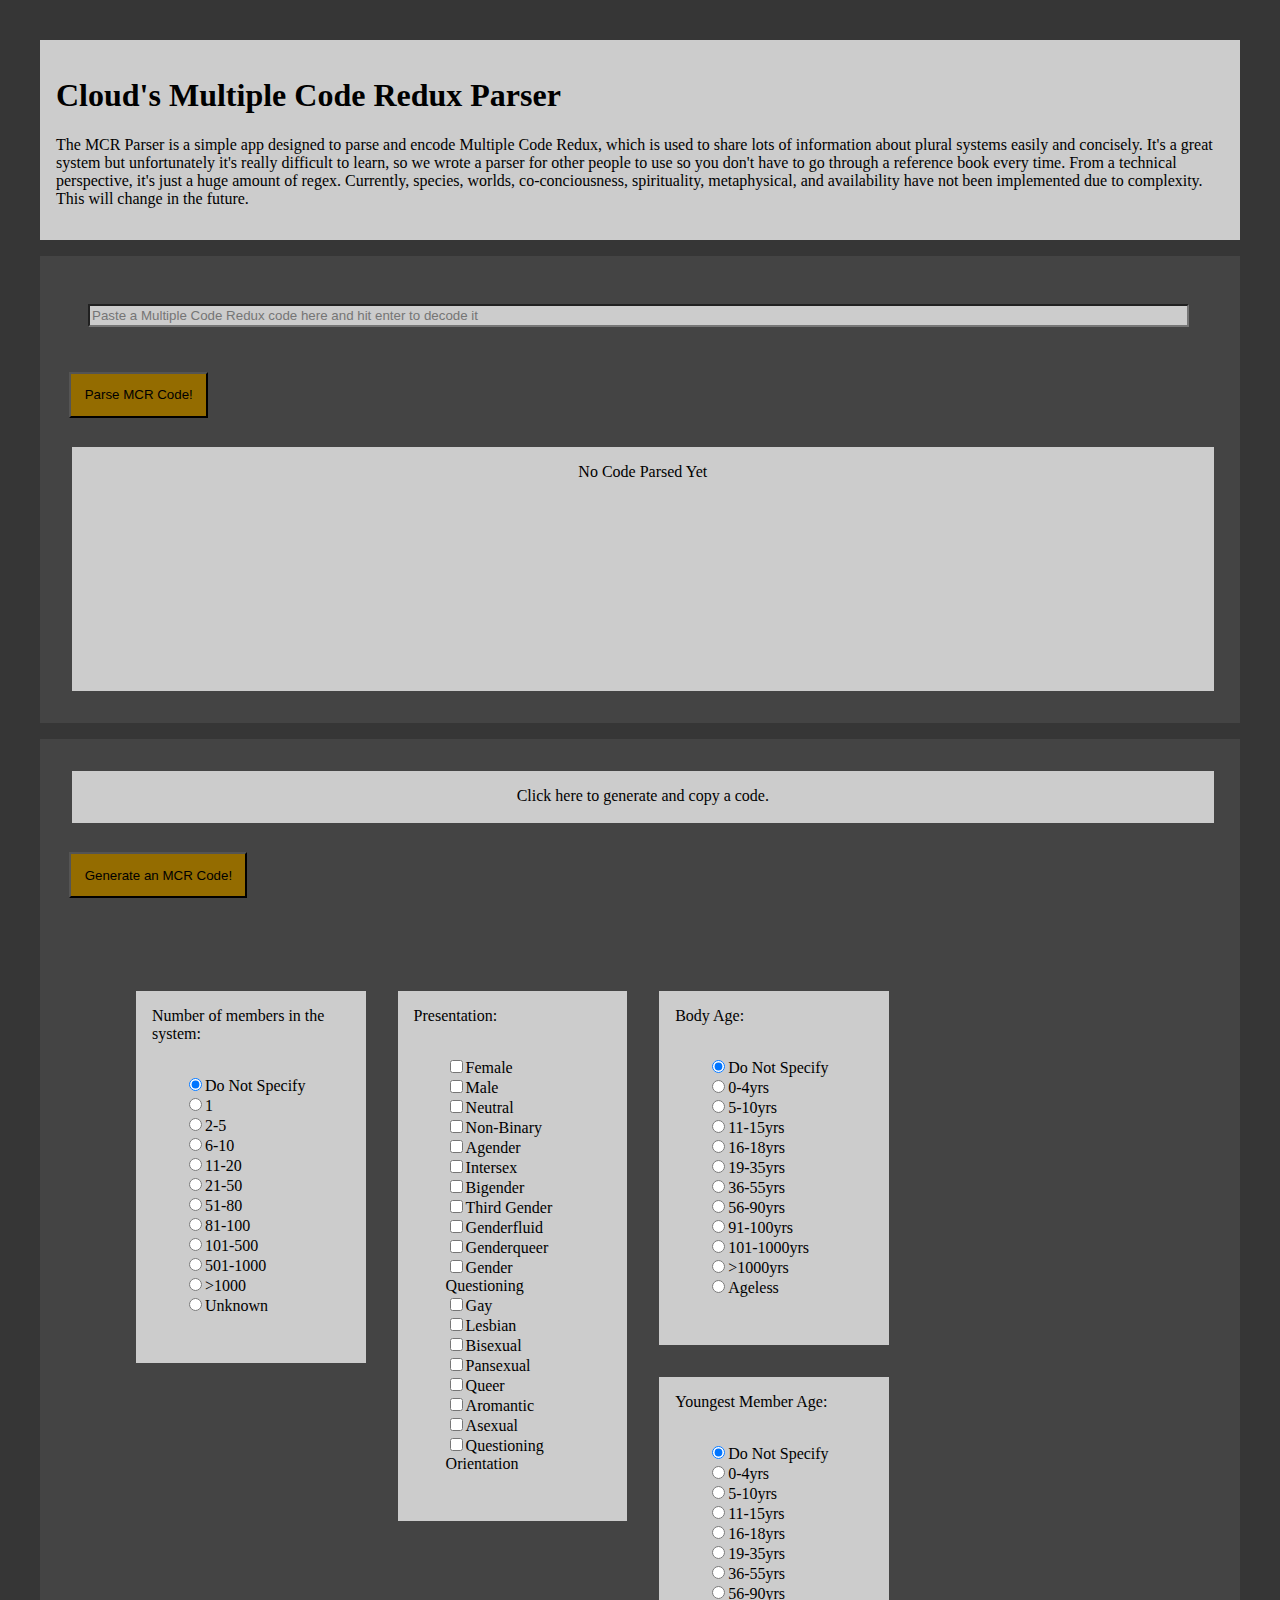
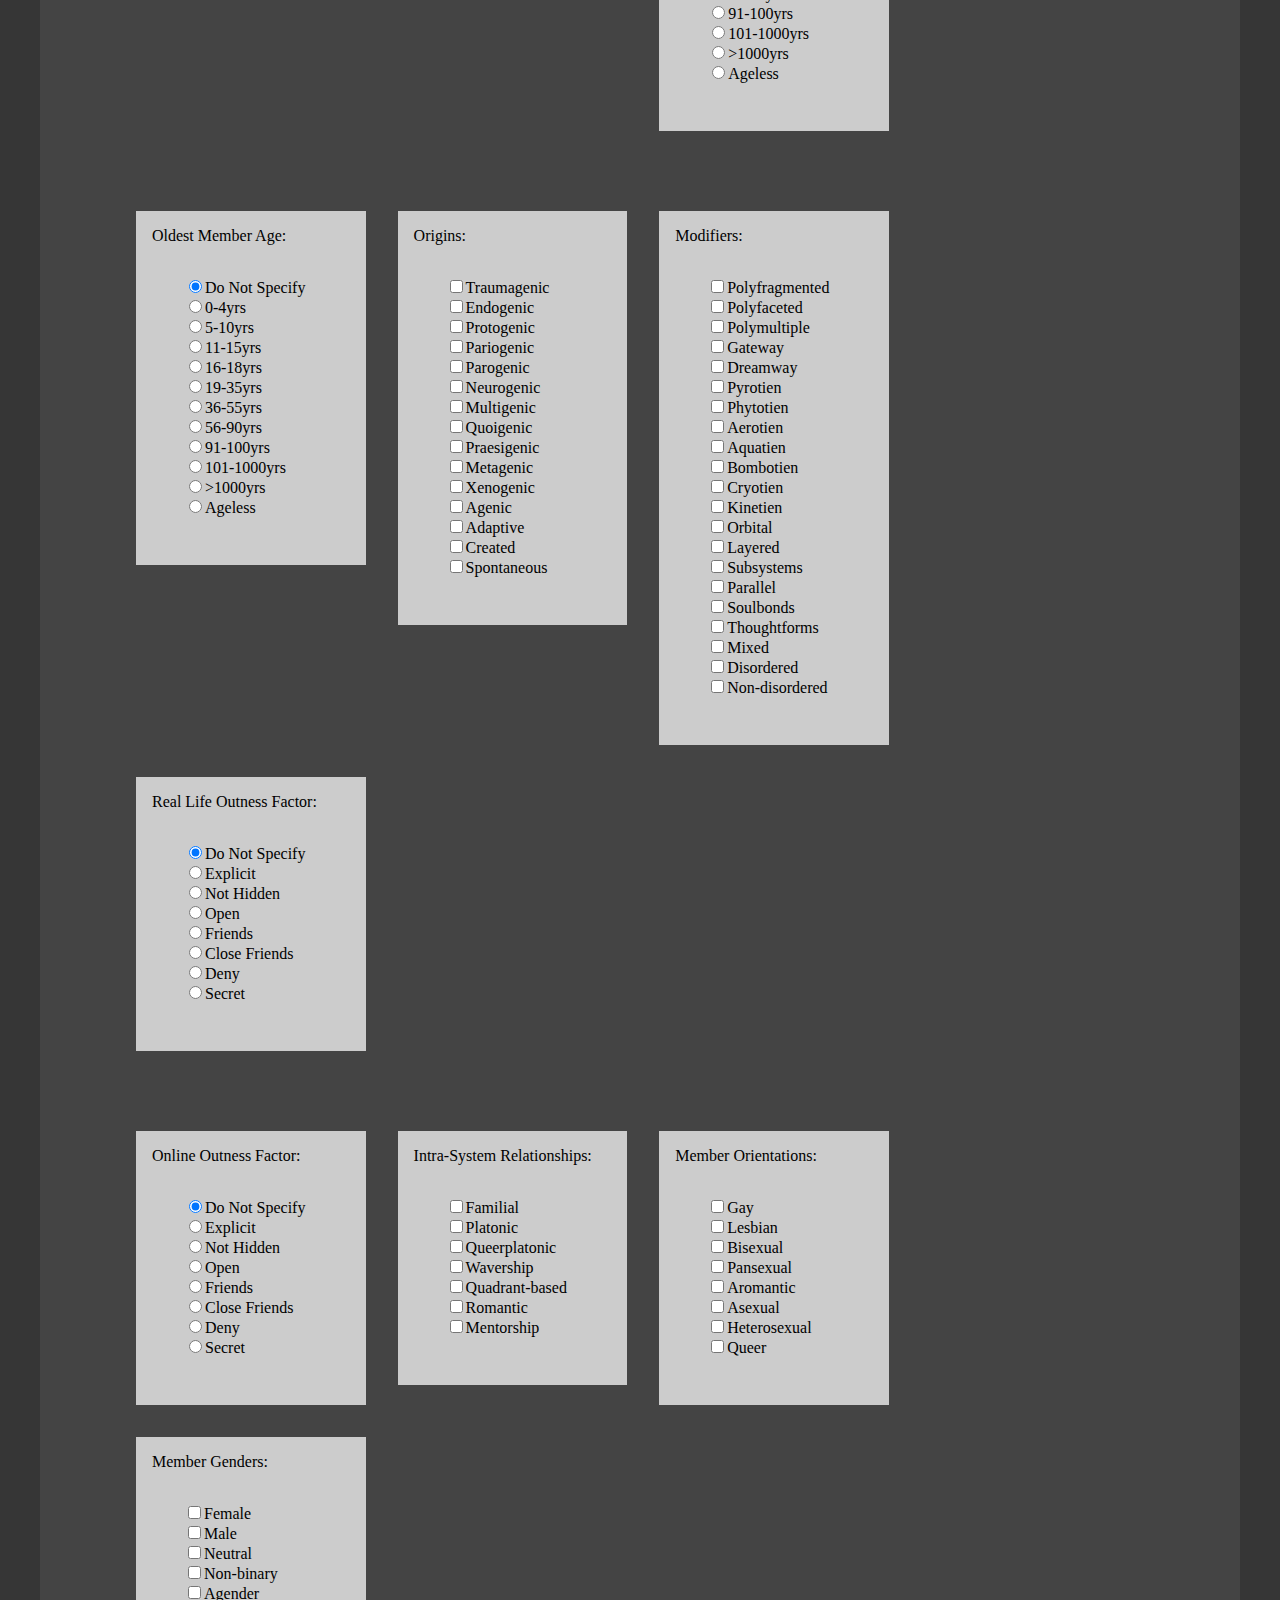
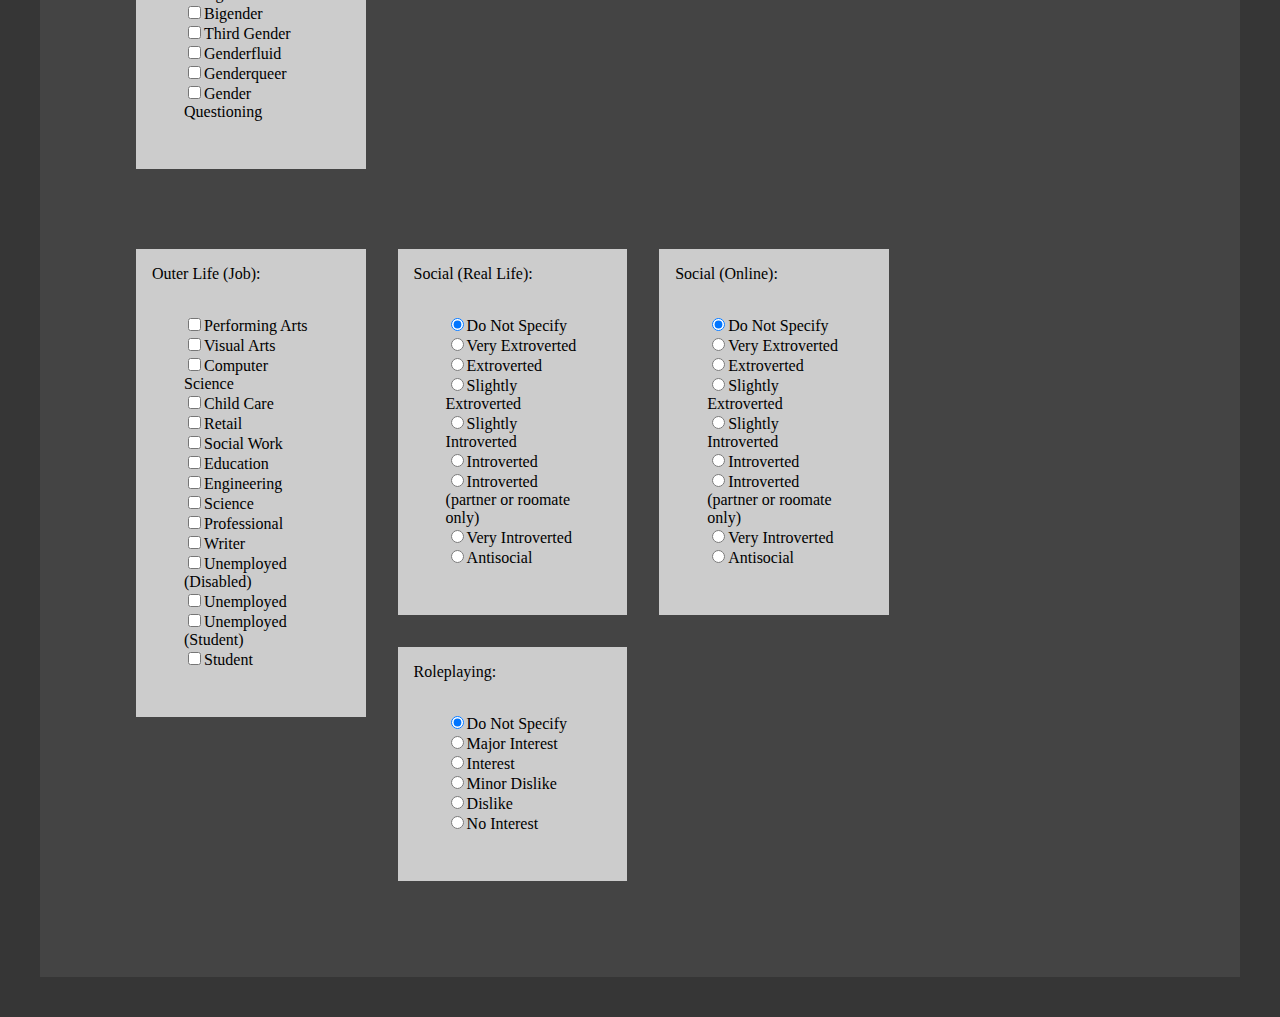
==== index.html @ c4ef2190 "New organization that can leverage an automated minifier" ====
﻿<!doctype html><html lang=en><meta charset=utf-8><meta content="width=device-width" name=viewport><title>Multiple Code Redux Parser</title><meta content="A simple parser to allow people to more easily use Multiple Code Redux." name=description><meta content=EN http-equiv=content-language><style>#parser-input{background-color:#ccc;color:#000;width:99%;height:1.25em;resize:none}.run-button{background-color:#946c00;padding:1em;margin:1em}.output{color:#000;width:95%;text-align:center;margin:1em;background-color:#ccc}#parser-output{height:13.25em}#generator-output{height:1.25em}body{background-color:#363636;padding:1em}div{background-color:#444;margin:1em;color:#ccc;padding:1em}#description{background-color:#ccc;color:#000}.column{background-color:#ccc;color:#000;float:left;width:19%}.row:after{content:"";display:table;clear:both}@media screen and (max-width:750px){.column{width:100%}}.generator-selection{background-color:#ccc;color:#000}</style><script>function selectText(){var e=event.target,a=document.createRange();a.selectNode(e),window.getSelection().removeAllRanges(),window.getSelection().addRange(a)}function copy(){selectText(),document.execCommand("copy"),alert("Copied MCR Code to clipboard!")}function parse(){var e=document.querySelector("#parser-input");const a=document.querySelector("#parser-output"),r=e.value;var c="",e=r.match(/N[+\-!]*/);if(null===e)c+="Member Count: Unspecified";else switch(c+="Member Count: ",e[0]){case"N---":c+="1";break;case"N--":c+="2-5";break;case"N-":c+="6-10";break;case"N":c+="11-20";break;case"N+":c+="21-50";break;case"N++":c+="51-80";break;case"N+++":c+="81-100";break;case"N++++":c+="101-500";break;case"N++++!":c+="501-1000";break;case"N++++!!":c+=">1000";break;case"N?":c+="Unknown"}if(c+="<br>",null===(e=r.match(/(?<=P\[).*(?=\])/))?c+="Presentation: Unspecified":(c+="Presentation: ",e[0].split("/").forEach(e=>{if((e=e.trim()).includes('o"')){const a=e.match(/(?<=o").*(?=")/)[0];c+=a.toTitleCase()+", "}else switch(e){case"f":c+="Female, ";break;case"m":c+="Male, ";break;case"n":c+="Neutral, ";break;case"nb":c+="Non-Binary, ";break;case"a":c+="Agender, ";break;case"i":c+="Intersex, ";break;case"b":c+="Bigender, ";break;case"t":c+="Third Gender, ";break;case"gf":c+="Genderfluid, ";break;case"gq":c+="Genderqueer, ";break;case"x":c+="Gender Questioning, ";break;case"g":c+="Gay, ";break;case"l":c+="Lesbian, ";break;case"bi":c+="Bisexual, ";break;case"p":c+="Pansexual, ";break;case"qr":c+="Queer, ";break;case"ar":c+="Aromantic, ";break;case"as":c+="Asexual, ";break;case"xo":c+="Questioning Orientation, ";break;case"o":c+="Other, "}}),c=c.replace(/, ([^,]*)$/,"")),c+="<br>",null===(e=r.match(/(?<=A\().*?(?=\))/))?c+="Age: Unspecified":(c+="Age: ",e[0].split(" ").forEach(e=>{if(""!=e)if(e.includes("b")){switch(e){case"b---!":c+="0-4yrs (Body)";break;case"b---":c+="5-10yrs (Body)";break;case"b--":c+="11-15yrs (Body)";break;case"b-":c+="16-18yrs (Body)";break;case"b":c+="19-35yrs (Body)";break;case"b+":c+="36-55yrs (Body)";break;case"b++":c+="56-90yrs (Body)";break;case"b+++":c+="91-100yrs (Body)";break;case"b+++!":c+="101-1000yrs (Body)";break;case"b+++!!":c+=">1000yrs (Body)";break;case"b^":c+="Ageless (Body)"}c+="; "}else if((e=(e=e.replace(/r/,"")).replace(/\)/,"")).includes("/")){switch((e=e.split("/"))[0]){case"---!":c+="0-";break;case"---":c+="5-";break;case"--":c+="11-";break;case"-":c+="16-";break;case"":c+="19-";break;case"+":c+="36-";break;case"++":c+="56-";break;case"+++":c+="91-";break;case"+++!":c+="101-";break;case"+++!!":c+=">1000yrs-";break;case"^":c+="Ageless-"}switch(e[1]){case"---!":c+="4yrs (Members)";break;case"---":c+="10yrs (Members)";break;case"--":c+="15yrs (Members)";break;case"-":c+="18yrs (Members)";break;case"":c+="35yrs (Members)";break;case"+":c+="55yrs (Members)";break;case"++":c+="90yrs (Members)";break;case"+++":c+="100yrs (Members)";break;case"+++!":c+="1000yrs (Members)";break;case"+++!!":c+=">1000yrs (Members)";break;case"^":c+="Ageless (Members)"}}else switch(e){case"---!":c+="0-4yrs (Members)";break;case"---":c+="5-10yrs (Members)";break;case"--":c+="11-15yrs (Members)";break;case"-":c+="16-18yrs (Members)";break;case"":c+="19-35yrs (Members)";break;case"+":c+="36-55yrs (Members)";break;case"++":c+="56-90yrs (Members)";break;case"+++":c+="91-100yrs (Members)";break;case"+++!":c+="101-1000yrs (Members)";break;case"+++!!":c+=">1000yrs (Members)";break;case"^":c+="Ageless (Members)"}})),c+="<br>",null===(e=r.match(/(?<=O)\S*/))?c+="Origins: Unspecified":(c+="Origins: ",e[0].split("/").forEach(e=>{switch(e){case"t":c+="Traumagenic, ";break;case"e":c+="Endogenic, ";break;case"p":c+="Protogenic, ";break;case"r":c+="Pariogenic, ";break;case"pa":c+="Parogenic, ";break;case"n":c+="Neurogenic, ";break;case"m":c+="Multigenic, ";break;case"q":c+="Quoigenic, ";break;case"pr":c+="Praesigenic, ";break;case"mt":c+="Metagenic, ";break;case"x":c+="Xenogenic, ";break;case"a":c+="Agenic, ";break;case"ad":c+="Adaptive, ";break;case"c":c+="Created, ";break;case"s":c+="Spontaneous, "}}),c=c.replace(/, ([^,]*)$/,"")),c+="<br>",null===(e=r.match(/(?<=M(?!uC))\S*/))?c+="Modifiers: Unspecified":(c+="Modifiers: ",e[0].split("/").forEach(e=>{switch(e){case"pg":c+="Polyfragmented, ";break;case"pf":c+="Polyfaceted, ";break;case"pm":c+="Polymultiple, ";break;case"g":c+="Gateway, ";break;case"d":c+="Dreamway, ";break;case"p":c+="Pyrotien, ";break;case"ph":c+="Phytotien, ";break;case"a":c+="Aerotien, ";break;case"q":c+="Aquatien, ";break;case"b":c+="Bombotien, ";break;case"c":c+="Cryotien, ";break;case"k":c+="Kinetien, ";break;case"o":c+="Orbital, ";break;case"l":c+="Layered, ";break;case"s":c+="Subsystems, ";break;case"ps":c+="Parallel, ";break;case"sb":c+="Soulbonds, ";break;case"t":c+="Thoughtforms, ";break;case"m":c+="Mixed, ";break;case"ds":c+="Disordered, ";break;case"nd":c+="Non-disordered, "}}),c=c.replace(/, ([^,]*)$/,"")),c+="<br>",null===(e=r.match(/(?<=OF\().*(?=\))/))?c+="Outness: Unspecified":(c+="Outness: ",e[0].split("/").forEach(e=>{if((e=e.trim()).includes("r")){switch(e){case"r+++":c+="Explicit (Real World)";break;case"r++":c+="Not Hidden (Real World)";break;case"r+":c+="Open (Real World)";break;case"r":c+="Friends (Real World)";break;case"r-":c+="Close Friends (Real World)";break;case"r--":c+="Deny (Real World)";break;case"r---":c+="Secret (Real World)"}c+="; "}else switch(e){case"o+++":c+="Explicit (Online)";break;case"o++":c+="Not Hidden (Online)";break;case"o+":c+="Open (Online)";break;case"o":c+="Friends (Online)";break;case"o-":c+="Close Friends (Online)";break;case"o--":c+="Deny (Online)";break;case"o---":c+="Secret (Online)"}}),c=c.replace(/; *$/,"")),c+="<br>",null===(e=r.match(/(?<=R)\S*/))?c+="Relationships: Unspecified":(c+="Relationships: ",e[0].split("/").forEach(e=>{switch(e){case"f":c+="Familial, ";break;case"p":c+="Platonic, ";break;case"qp":c+="Queerplatonic, ";break;case"w":c+="Wavership, ";break;case"q":c+="Quadrant-based, ";break;case"r":c+="Romantic, ";break;case"m":c+="Mentorship, "}}),c=c.replace(/, ([^,]*)$/,"")),c+="<br>",null===(e=r.match(/(?<=X)\S*/))?c+="Orientations: Unspecified":(c+="Orientations: ",e[0].split("/").forEach(e=>{if(e.includes('o"')){const a=e.match(/(?<=o").*(?=")/)[0];c+=a.toTitleCase()+", "}else switch(e){case"g":c+="Gay, ";break;case"l":c+="Lesbian, ";break;case"b":c+="Bisexual, ";break;case"p":c+="Pansexual, ";break;case"ar":c+="Aromantic, ";break;case"as":c+="Asexual, ";break;case"h":c+="Heterosexual, ";break;case"q":c+="Queer, ";break;case"o":c+="Other, "}}),c=c.replace(/, ([^,]*)$/,"")),c+="<br>",null===(e=r.match(/(?<=G)\S*/))?c+="Genders: Unspecified":(c+="Genders: ",e[0].split("/").forEach(e=>{if(e.includes('o"')){const a=e.match(/(?<=o").*(?=")/)[0];c+=a.toTitleCase()+", "}else switch(e){case"f":c+="Female, ";break;case"m":c+="Male, ";break;case"n":c+="Neutral, ";break;case"nb":c+="Non-Binary, ";break;case"a":c+="Agender, ";break;case"b":c+="Bigender, ";break;case"t":c+="Third Gender, ";break;case"gf":c+="Genderfluid, ";break;case"gq":c+="Genderqueer, ";break;case"x":c+="Gender Questioning, ";break;case"o":c+="Other, "}}),c=c.replace(/, ([^,]*)$/,"")),c+="<br>",null===(e=r.match(/(?<=J)\S*/))?c+="Outer Life: Unspecified":(c+="Outer Life: ",e[0].split("/").forEach(e=>{if(e.includes('o"')){const a=e.match(/(?<=o").*(?=")/)[0];c+=a.toTitleCase()+", "}else switch(e){case"pa":c+="Performing Arts, ";break;case"a":c+="Visual Arts, ";break;case"c":c+="Computer Science, ";break;case"ch":c+="Child Care, ";break;case"cr":c+="Retail, ";break;case"s":c+="Social Work, ";break;case"ed":c+="Education, ";break;case"en":c+="Engineering, ";break;case"sci":c+="Science, ";break;case"pro":c+="Professional, ";break;case"wr":c+="Writer, ";break;case"x":c+="Unemployed (Disabled), ";break;case"u":c+="Unemployed, ";break;case"us":c+="Unemployed (Student), ";break;case"st":c+="Student, ";break;case"o":c+="Other, "}}),c=c.replace(/, ([^,]*)$/,"")),c+="<br>",null===(e=r.match(/(?<=(?<=\s)S(?!\.))\S*/))?c+="Social: Unspecified":(c+="Social: ",e[0].split("/").forEach(e=>{if(e.includes("r")){switch(e){case"r+++":c+="Very Extroverted (Real World)";break;case"r++":c+="Extroverted (Real World)";break;case"r+":c+="Slightly Extroverted (Real World)";break;case"r":c+="Slightly Introverted (Real World)";break;case"r-":c+="Introverted (Real World)";break;case"r--":c+="Introverted (partner or roomate only) (Real World)";break;case"r---":c+="Very Introverted (Real World)";break;case"r----":c+="Antisocial (Real World)"}c+="; "}else switch(e){case"o+++":c+="Very Extroverted (Online)";break;case"o++":c+="Extroverted (Online)";break;case"o+":c+="Slightly Extroverted (Online)";break;case"o":c+="Slightly Introverted (Online)";break;case"o-":c+="Introverted (Online)";break;case"o--":c+="Introverted (partner or roomate only) (Online)";break;case"o---":c+="Very Introverted (Online)";break;case"o----":c+="Antisocial (Online)"}})),c+="<br>",null===(e=r.match(/R[+\-!]*(?![^+\-!])/)))c+="Roleplaying: Unspecified";else switch(c+="Roleplaying: ",e[0]){case"R++":c+="Major Interest";break;case"R+":c+="Interest";break;case"R":c+="Minor Dislike";break;case"R-":c+="Dislike";break;case"R--":c+="No Interest"}a.innerHTML=c}function generate(){const e=document.querySelector("#generator-output");var a=document.querySelector("#generator-membercount").querySelector("input:checked");const r=document.querySelector("#generator-presentation").querySelectorAll("input:checked");var c=document.querySelector("#generator-bodyage").querySelector("input:checked"),s=document.querySelector("#generator-yma").querySelector("input:checked"),t=document.querySelector("#generator-oma").querySelector("input:checked");const n=document.querySelector("#generator-origins").querySelectorAll("input:checked"),o=document.querySelector("#generator-modifiers").querySelectorAll("input:checked");var l=document.querySelector("#generator-rof").querySelector("input:checked"),i=document.querySelector("#generator-oof").querySelector("input:checked");const b=document.querySelector("#generator-relationships").querySelectorAll("input:checked"),u=document.querySelector("#generator-orientations").querySelectorAll("input:checked"),k=document.querySelector("#generator-jobs").querySelectorAll("input:checked"),d=document.querySelector("#generator-genders").querySelectorAll("input:checked");var p=document.querySelector("#generator-sr").querySelector("input:checked"),y=document.querySelector("#generator-so").querySelector("input:checked"),m=document.querySelector("#generator-rp").querySelector("input:checked"),h="";"unspecified"!==a.value&&(h+=a.value),0<r.length&&(h+=" P[",r.forEach(e=>{h+=e.value+"/"}),h=h.replace(/\/$/,""),h+="]"),"unspecified"!==c.value&&(h+=" A("+c.value),"unspecified"!==s.value&&("unspecified"===c.value&&(h+=" A("),h+=" "+s.value),"unspecified"!==t.value&&("unspecified"===s.value&&(h+=" A("),h+="/"+t.value+")"),"unspecified"===t.value&&"unspecified"!==c.value&&(h+=")"),0<n.length&&(h+=" O",n.forEach(e=>{h+=e.value+"/"}),h=h.replace(/\/$/,"")),0<o.length&&(h+=" M",o.forEach(e=>{h+=e.value+"/"}),h=h.replace(/\/$/,"")),"unspecified"!==l.value&&(h+=" OF("+l.value),"unspecified"!==t.value&&("unspecified"===l.value&&(h+=" OF("),h+="/"+i.value+")"),"unspecified"===t.value&&"unspecified"!==l.value&&(h+=")"),0<b.length&&(h+=" R",b.forEach(e=>{h+=e.value+"/"}),h=h.replace(/\/$/,"")),0<u.length&&(h+=" X",u.forEach(e=>{h+=e.value+"/"}),h=h.replace(/\/$/,"")),0<d.length&&(h+=" G",d.forEach(e=>{h+=e.value+"/"}),h=h.replace(/\/$/,"")),0<k.length&&(h+=" J",k.forEach(e=>{h+=e.value+"/"}),h=h.replace(/\/$/,"")),"unspecified"!==p.value&&(h+=" S"+p.value),"unspecified"!==y.value&&("unspecified"===p.value&&(h+=" S"),h+="/"+y.value),"unspecified"!==m.value&&(h+=" "+m.value),e.innerHTML=h}String.prototype.toTitleCase=function(){return this.replace(/\w\S*/g,function(e){return e.charAt(0).toUpperCase()+e.substr(1).toLowerCase()})}</script><div id=description><h1>Cloud's Multiple Code Redux Parser</h1><p>The MCR Parser is a simple app designed to parse and encode Multiple Code Redux, which is used to share lots of information about plural systems easily and concisely. It's a great system but unfortunately it's really difficult to learn, so we wrote a parser for other people to use so you don't have to go through a reference book every time. From a technical perspective, it's just a huge amount of regex. Currently, species, worlds, co-conciousness, spirituality, metaphysical, and availability have not been implemented due to complexity. This will change in the future.</div><div id=parser><div name=input><input name=parser-input id=parser-input placeholder="Paste a Multiple Code Redux code here and hit enter to decode it" spellcheck=false onchange=parseCode()></div><button class=run-button id=parser-button name=parser-button onclick=parse()>Parse MCR Code!</button><div class=output id=parser-output name=parser-output>No Code Parsed Yet</div></div><div id=generator><div class=output id=generator-output name=generator-output ,="" onclick=generate(),copy()>Click here to generate and copy a code.</div><button class=run-button id=generator-button name=generator-button onclick=generate()>Generate an MCR Code!</button><div id=generator-settings name=generator-settings ,=""><div class=row><div class=column>Number of members in the system:<div class=generator-selection id=generator-membercount name=generator-membercount><input name=gmc type=radio value=unspecified checked>Do Not Specify<br><input name=gmc type=radio value=N--->1<br><input name=gmc type=radio value=N-->2-5<br><input name=gmc type=radio value=N->6-10<br><input name=gmc type=radio value=N>11-20<br><input name=gmc type=radio value=N+>21-50<br><input name=gmc type=radio value=N++>51-80<br><input name=gmc type=radio value=N+++>81-100<br><input name=gmc type=radio value=N++++>101-500<br><input name=gmc type=radio value=N++++!>501-1000<br><input name=gmc type=radio value=N++++!!>&gt;1000<br><input name=gmc type=radio value=N?>Unknown<br></div></div><div class=column>Presentation:<div class=generator-selection id=generator-presentation name=generator-presentation><input name=gp type=checkbox value=f>Female<br><input name=gp type=checkbox value=m>Male<br><input name=gp type=checkbox value=n>Neutral<br><input name=gp type=checkbox value=nb>Non-Binary<br><input name=gp type=checkbox value=a>Agender<br><input name=gp type=checkbox value=i>Intersex<br><input name=gp type=checkbox value=b>Bigender<br><input name=gp type=checkbox value=t>Third Gender<br><input name=gp type=checkbox value=gf>Genderfluid<br><input name=gp type=checkbox value=gq>Genderqueer<br><input name=gp type=checkbox value=x>Gender Questioning<br><input name=gp type=checkbox value=g>Gay<br><input name=gp type=checkbox value=l>Lesbian<br><input name=gp type=checkbox value=b>Bisexual<br><input name=gp type=checkbox value=p>Pansexual<br><input name=gp type=checkbox value=qr>Queer<br><input name=gp type=checkbox value=ar>Aromantic<br><input name=gp type=checkbox value=as>Asexual<br><input name=gp type=checkbox value=xo>Questioning Orientation<br></div></div><div class=column>Body Age:<div class=generator-selection id=generator-bodyage name=generator-bodyage><input name=gba type=radio value=unspecified checked>Do Not Specify<br><input name=gba type=radio value=b---!>0-4yrs<br><input name=gba type=radio value=b--->5-10yrs<br><input name=gba type=radio value=b-->11-15yrs<br><input name=gba type=radio value=b->16-18yrs<br><input name=gba type=radio value=b>19-35yrs<br><input name=gba type=radio value=b+>36-55yrs<br><input name=gba type=radio value=b++>56-90yrs<br><input name=gba type=radio value=b+++>91-100yrs<br><input name=gba type=radio value=b+++!>101-1000yrs<br><input name=gba type=radio value=b+++!!>&gt;1000yrs<br><input name=gba type=radio value=b^>Ageless<br></div></div><div class=column>Youngest Member Age:<div class=generator-selection id=generator-yma name=generator-yma><input name=gyma type=radio value=unspecified checked>Do Not Specify<br><input name=gyma type=radio value=r---!>0-4yrs<br><input name=gyma type=radio value=r--->5-10yrs<br><input name=gyma type=radio value=r-->11-15yrs<br><input name=gyma type=radio value=r->16-18yrs<br><input name=gyma type=radio value=r>19-35yrs<br><input name=gyma type=radio value=r+>36-55yrs<br><input name=gyma type=radio value=r++>56-90yrs<br><input name=gyma type=radio value=r+++>91-100yrs<br><input name=gyma type=radio value=r+++!>101-1000yrs<br><input name=gyma type=radio value=r+++!!>&gt;1000yrs<br><input name=gyma type=radio value=r^>Ageless<br></div></div></div><div class=row><div class=column>Oldest Member Age:<div class=generator-selection id=generator-oma name=generator-oma><input name=goma type=radio value=unspecified checked>Do Not Specify<br><input name=goma type=radio value=---!>0-4yrs<br><input name=goma type=radio value=--->5-10yrs<br><input name=goma type=radio value=-->11-15yrs<br><input name=goma type=radio value=->16-18yrs<br><input name=goma type=radio>19-35yrs<br><input name=goma type=radio value=+>36-55yrs<br><input name=goma type=radio value=++>56-90yrs<br><input name=goma type=radio value=+++>91-100yrs<br><input name=goma type=radio value=+++!>101-1000yrs<br><input name=goma type=radio value=+++!!>&gt;1000yrs<br><input name=goma type=radio value=^>Ageless<br></div></div><div class=column>Origins:<div class=generator-selection id=generator-origins name=generator-origins><input name=go type=checkbox value=t>Traumagenic<br><input name=go type=checkbox value=e>Endogenic<br><input name=go type=checkbox value=p>Protogenic<br><input name=go type=checkbox value=r>Pariogenic<br><input name=go type=checkbox value=pa>Parogenic<br><input name=go type=checkbox value=n>Neurogenic<br><input name=go type=checkbox value=m>Multigenic<br><input name=go type=checkbox value=q>Quoigenic<br><input name=go type=checkbox value=pr>Praesigenic<br><input name=go type=checkbox value=mt>Metagenic<br><input name=go type=checkbox value=x>Xenogenic<br><input name=go type=checkbox value=a>Agenic<br><input name=go type=checkbox value=ad>Adaptive<br><input name=go type=checkbox value=c>Created<br><input name=go type=checkbox value=s>Spontaneous<br></div></div><div class=column>Modifiers:<div class=generator-selection id=generator-modifiers name=generator-modifiers><input name=gm type=checkbox value=pg>Polyfragmented<br><input name=gm type=checkbox value=pf>Polyfaceted<br><input name=gm type=checkbox value=pm>Polymultiple<br><input name=gm type=checkbox value=g>Gateway<br><input name=gm type=checkbox value=d>Dreamway<br><input name=gm type=checkbox value=p>Pyrotien<br><input name=gm type=checkbox value=ph>Phytotien<br><input name=gm type=checkbox value=a>Aerotien<br><input name=gm type=checkbox value=q>Aquatien<br><input name=gm type=checkbox value=b>Bombotien<br><input name=gm type=checkbox value=c>Cryotien<br><input name=gm type=checkbox value=k>Kinetien<br><input name=gm type=checkbox value=o>Orbital<br><input name=gm type=checkbox value=l>Layered<br><input name=gm type=checkbox value=s>Subsystems<br><input name=gm type=checkbox value=ps>Parallel<br><input name=gm type=checkbox value=sb>Soulbonds<br><input name=gm type=checkbox value=t>Thoughtforms<br><input name=gm type=checkbox value=m>Mixed<br><input name=gm type=checkbox value=ds>Disordered<br><input name=gm type=checkbox value=nd>Non-disordered<br></div></div><div class=column>Real Life Outness Factor:<div class=generator-selection id=generator-rof name=generator-rof><input name=grof type=radio value=unspecified checked>Do Not Specify<br><input name=grof type=radio value=r+++>Explicit<br><input name=grof type=radio value=r++>Not Hidden<br><input name=grof type=radio value=r+>Open<br><input name=grof type=radio value=r>Friends<br><input name=grof type=radio value=r->Close Friends<br><input name=grof type=radio value=r-->Deny<br><input name=grof type=radio value=r--->Secret<br></div></div></div><div class=row><div class=column>Online Outness Factor:<div class=generator-selection id=generator-oof name=generator-oof><input name=goof type=radio value=unspecified checked>Do Not Specify<br><input name=goof type=radio value=o+++>Explicit<br><input name=goof type=radio value=o++>Not Hidden<br><input name=goof type=radio value=o+>Open<br><input name=goof type=radio value=o>Friends<br><input name=goof type=radio value=o->Close Friends<br><input name=goof type=radio value=o-->Deny<br><input name=goof type=radio value=o--->Secret<br></div></div><div class=column>Intra-System Relationships:<div class=generator-selection id=generator-relationships name=generator-relationships><input name=gr type=checkbox value=f>Familial<br><input name=gr type=checkbox value=p>Platonic<br><input name=gr type=checkbox value=qp>Queerplatonic<br><input name=gr type=checkbox value=w>Wavership<br><input name=gr type=checkbox value=q>Quadrant-based<br><input name=gr type=checkbox value=r>Romantic<br><input name=gr type=checkbox value=m>Mentorship<br></div></div><div class=column>Member Orientations:<div class=generator-selection id=generator-orientations name=generator-orientations><input name=gmo type=checkbox value=g>Gay<br><input name=gmo type=checkbox value=l>Lesbian<br><input name=gmo type=checkbox value=bi>Bisexual<br><input name=gmo type=checkbox value=p>Pansexual<br><input name=gmo type=checkbox value=ar>Aromantic<br><input name=gmo type=checkbox value=as>Asexual<br><input name=gmo type=checkbox value=h>Heterosexual<br><input name=gmo type=checkbox value=q>Queer<br></div></div><div class=column>Member Genders:<div class=generator-selection id=generator-genders name=generator-genders><input name=gmg type=checkbox value=f>Female<br><input name=gmg type=checkbox value=m>Male<br><input name=gmg type=checkbox value=n>Neutral<br><input name=gmg type=checkbox value=nb>Non-binary<br><input name=gmg type=checkbox value=a>Agender<br><input name=gmg type=checkbox value=b>Bigender<br><input name=gmg type=checkbox value=t>Third Gender<br><input name=gmg type=checkbox value=gf>Genderfluid<br><input name=gmg type=checkbox value=gq>Genderqueer<br><input name=gmg type=checkbox value=x>Gender Questioning<br></div></div></div><div class=row><div class=column>Outer Life (Job):<div class=generator-selection id=generator-jobs name=generator-jobs><input name=gol type=checkbox value=pa>Performing Arts<br><input name=gol type=checkbox value=a>Visual Arts<br><input name=gol type=checkbox value=c>Computer Science<br><input name=gol type=checkbox value=ch>Child Care<br><input name=gol type=checkbox value=cr>Retail<br><input name=gol type=checkbox value=s>Social Work<br><input name=gol type=checkbox value=ed>Education<br><input name=gol type=checkbox value=en>Engineering<br><input name=gol type=checkbox value=sci>Science<br><input name=gol type=checkbox value=pro>Professional<br><input name=gol type=checkbox value=wr>Writer<br><input name=gol type=checkbox value=x>Unemployed (Disabled)<br><input name=gol type=checkbox value=u>Unemployed<br><input name=gol type=checkbox value=us>Unemployed (Student)<br><input name=gol type=checkbox value=st>Student<br></div></div><div class=column>Social (Real Life):<div class=generator-selection id=generator-sr name=generator-sr><input name=gsr type=radio value=unspecified checked>Do Not Specify<br><input name=gsr type=radio value=r+++>Very Extroverted<br><input name=gsr type=radio value=r++>Extroverted<br><input name=gsr type=radio value=r+>Slightly Extroverted<br><input name=gsr type=radio value=r>Slightly Introverted<br><input name=gsr type=radio value=r->Introverted<br><input name=gsr type=radio value=r-->Introverted (partner or roomate only)<br><input name=gsr type=radio value=r--->Very Introverted<br><input name=gsr type=radio value=r---->Antisocial<br></div></div><div class=column>Social (Online):<div class=generator-selection id=generator-so name=generator-so><input name=gso type=radio value=unspecified checked>Do Not Specify<br><input name=gso type=radio value=o+++>Very Extroverted<br><input name=gso type=radio value=o++>Extroverted<br><input name=gso type=radio value=o+>Slightly Extroverted<br><input name=gso type=radio value=o>Slightly Introverted<br><input name=gso type=radio value=o->Introverted<br><input name=gso type=radio value=o-->Introverted (partner or roomate only)<br><input name=gso type=radio value=o--->Very Introverted<br><input name=gso type=radio value=o---->Antisocial<br></div></div><div class=column>Roleplaying:<div class=generator-selection id=generator-rp name=generator-rp><input name=grp type=radio value=unspecified checked>Do Not Specify<br><input name=grp type=radio value=R++>Major Interest<br><input name=grp type=radio value=R+>Interest<br><input name=grp type=radio value=R>Minor Dislike<br><input name=grp type=radio value=R->Dislike<br><input name=grp type=radio value=R-->No Interest<br></div></div></div></div></div>
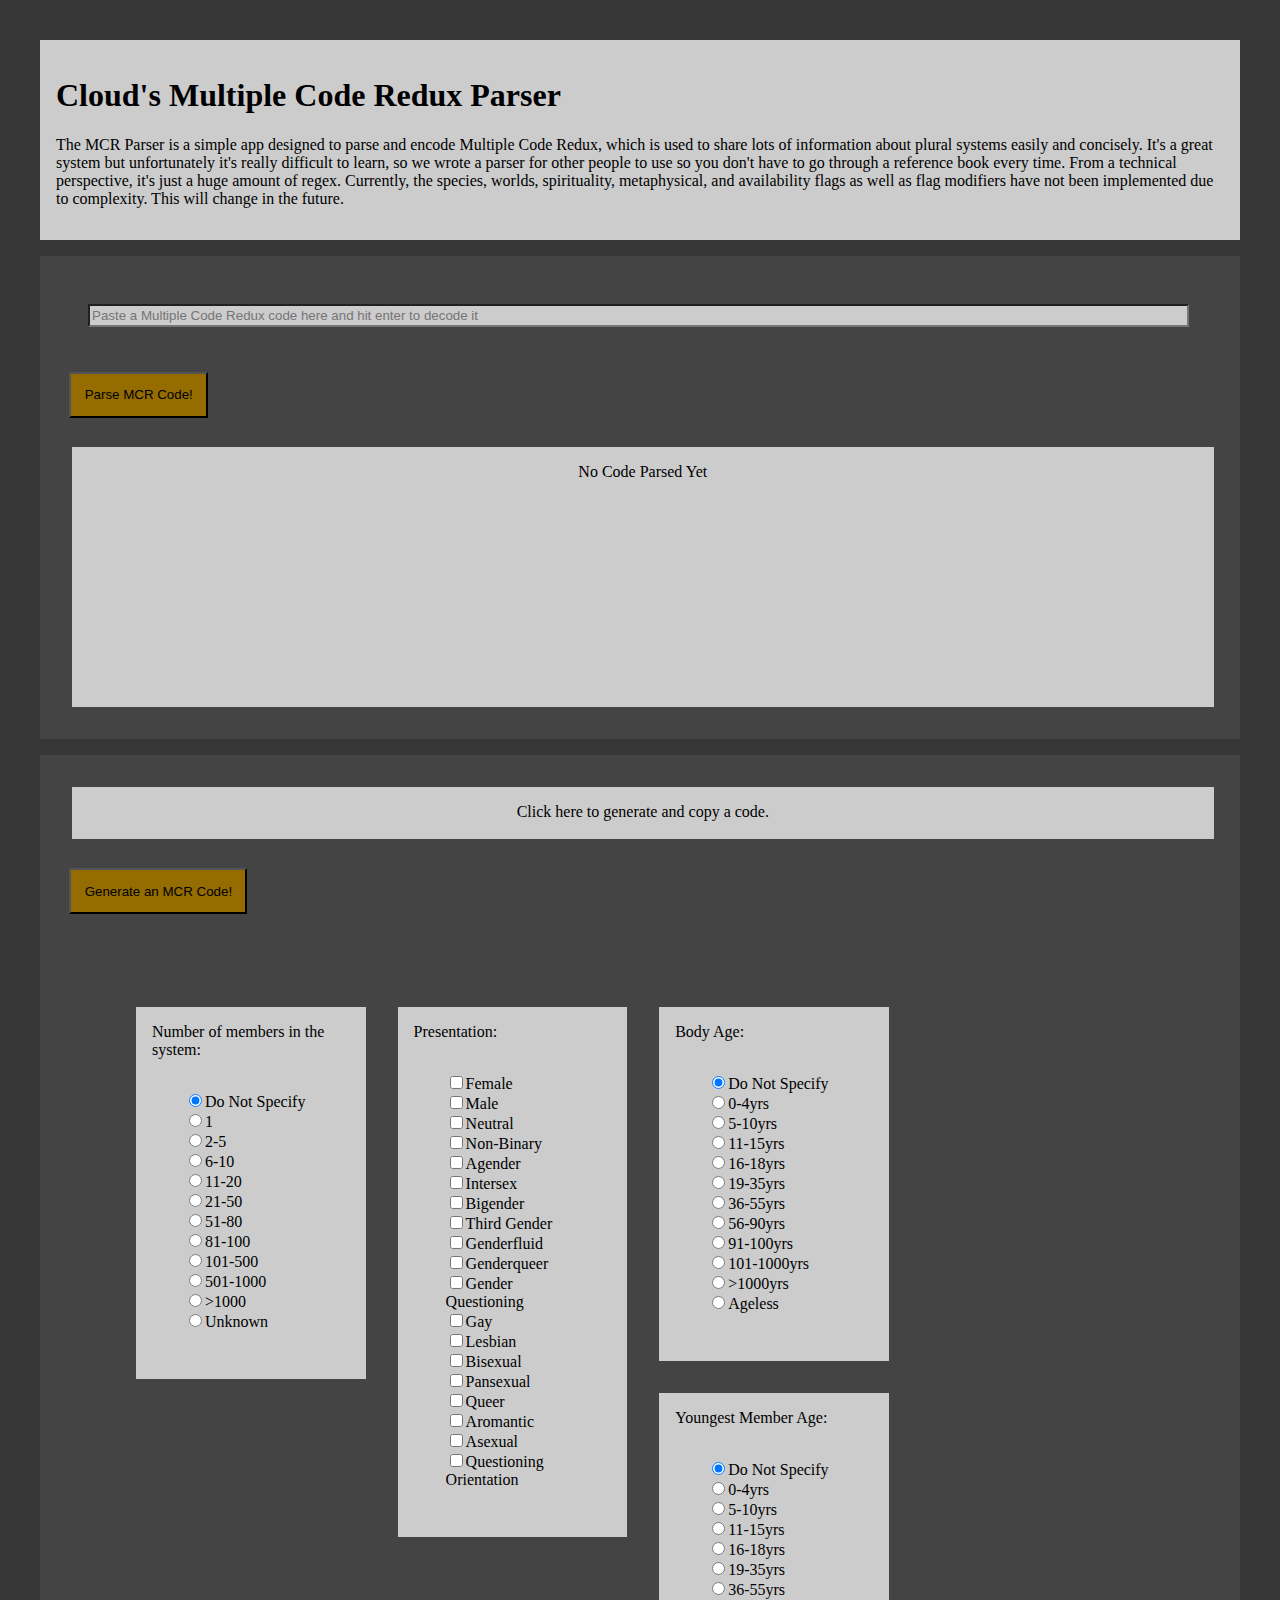
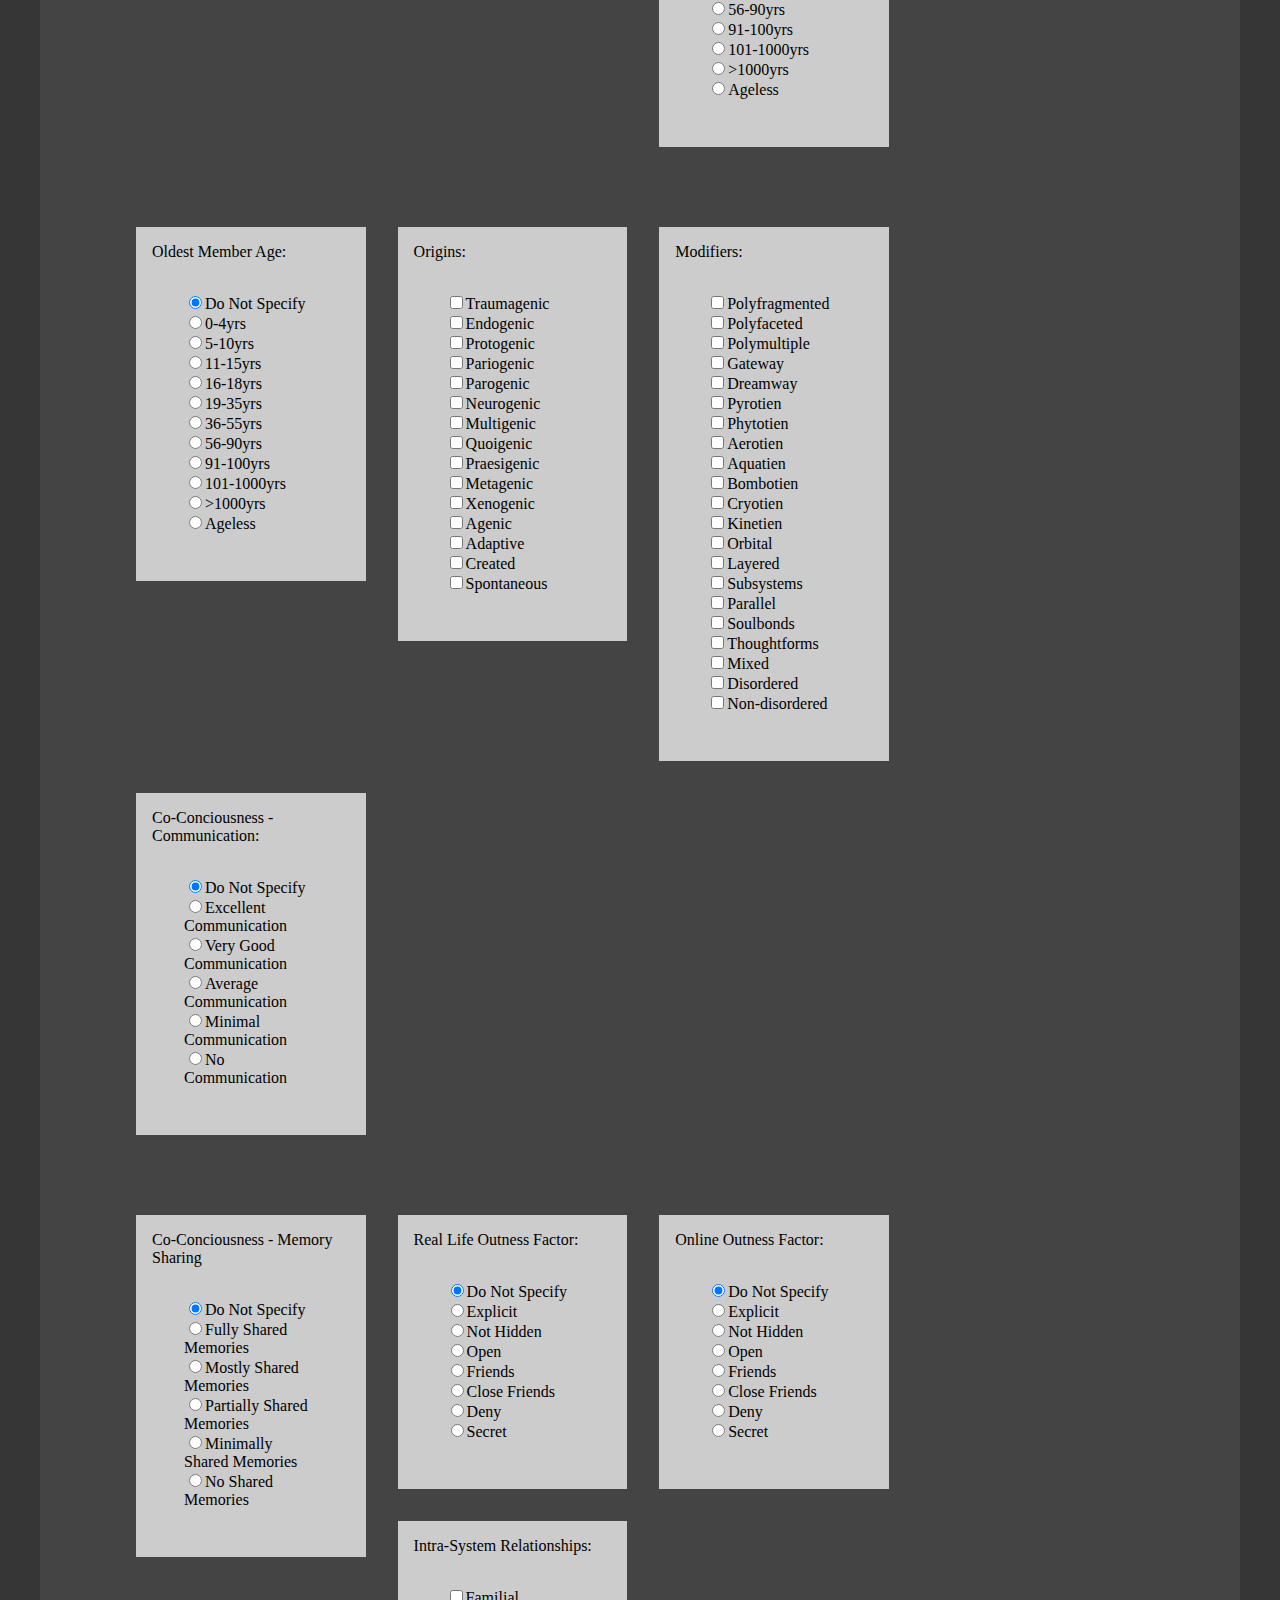
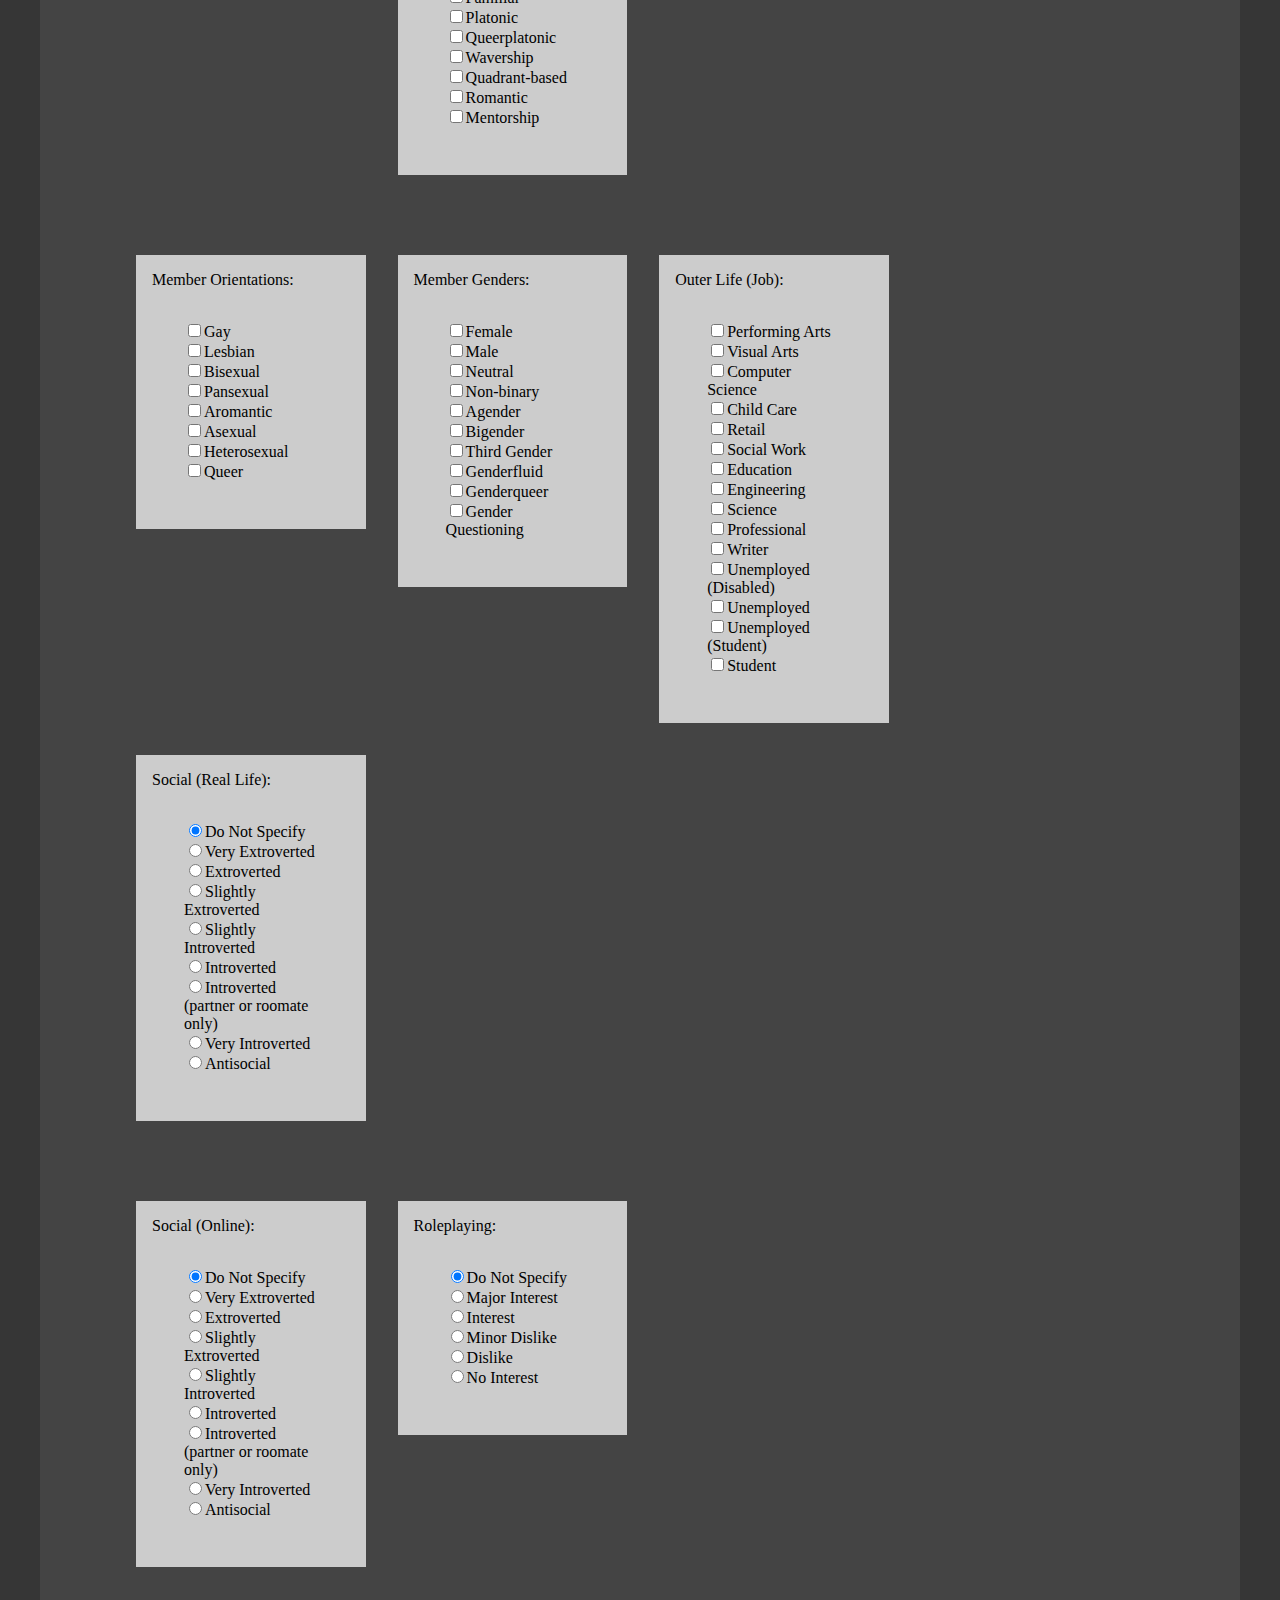
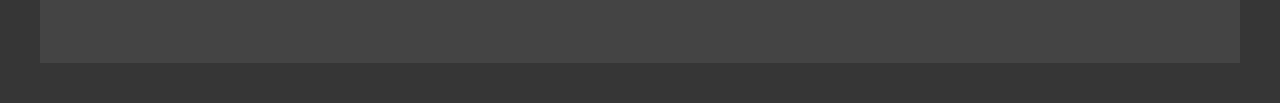
==== commit 3bfdc9d8: "Add support for Co-Consciousness flag" ====
--- a/index.html
+++ b/index.html
@@ -1 +1 @@
-﻿<!doctype html><html lang=en><meta charset=utf-8><meta content="width=device-width" name=viewport><title>Multiple Code Redux Parser</title><meta content="A simple parser to allow people to more easily use Multiple Code Redux." name=description><meta content=EN http-equiv=content-language><style>#parser-input{background-color:#ccc;color:#000;width:99%;height:1.25em;resize:none}.run-button{background-color:#946c00;padding:1em;margin:1em}.output{color:#000;width:95%;text-align:center;margin:1em;background-color:#ccc}#parser-output{height:13.25em}#generator-output{height:1.25em}body{background-color:#363636;padding:1em}div{background-color:#444;margin:1em;color:#ccc;padding:1em}#description{background-color:#ccc;color:#000}.column{background-color:#ccc;color:#000;float:left;width:19%}.row:after{content:"";display:table;clear:both}@media screen and (max-width:750px){.column{width:100%}}.generator-selection{background-color:#ccc;color:#000}</style><script>function selectText(){var e=event.target,a=document.createRange();a.selectNode(e),window.getSelection().removeAllRanges(),window.getSelection().addRange(a)}function copy(){selectText(),document.execCommand("copy"),alert("Copied MCR Code to clipboard!")}function parse(){var e=document.querySelector("#parser-input");const a=document.querySelector("#parser-output"),r=e.value;var c="",e=r.match(/N[+\-!]*/);if(null===e)c+="Member Count: Unspecified";else switch(c+="Member Count: ",e[0]){case"N---":c+="1";break;case"N--":c+="2-5";break;case"N-":c+="6-10";break;case"N":c+="11-20";break;case"N+":c+="21-50";break;case"N++":c+="51-80";break;case"N+++":c+="81-100";break;case"N++++":c+="101-500";break;case"N++++!":c+="501-1000";break;case"N++++!!":c+=">1000";break;case"N?":c+="Unknown"}if(c+="<br>",null===(e=r.match(/(?<=P\[).*(?=\])/))?c+="Presentation: Unspecified":(c+="Presentation: ",e[0].split("/").forEach(e=>{if((e=e.trim()).includes('o"')){const a=e.match(/(?<=o").*(?=")/)[0];c+=a.toTitleCase()+", "}else switch(e){case"f":c+="Female, ";break;case"m":c+="Male, ";break;case"n":c+="Neutral, ";break;case"nb":c+="Non-Binary, ";break;case"a":c+="Agender, ";break;case"i":c+="Intersex, ";break;case"b":c+="Bigender, ";break;case"t":c+="Third Gender, ";break;case"gf":c+="Genderfluid, ";break;case"gq":c+="Genderqueer, ";break;case"x":c+="Gender Questioning, ";break;case"g":c+="Gay, ";break;case"l":c+="Lesbian, ";break;case"bi":c+="Bisexual, ";break;case"p":c+="Pansexual, ";break;case"qr":c+="Queer, ";break;case"ar":c+="Aromantic, ";break;case"as":c+="Asexual, ";break;case"xo":c+="Questioning Orientation, ";break;case"o":c+="Other, "}}),c=c.replace(/, ([^,]*)$/,"")),c+="<br>",null===(e=r.match(/(?<=A\().*?(?=\))/))?c+="Age: Unspecified":(c+="Age: ",e[0].split(" ").forEach(e=>{if(""!=e)if(e.includes("b")){switch(e){case"b---!":c+="0-4yrs (Body)";break;case"b---":c+="5-10yrs (Body)";break;case"b--":c+="11-15yrs (Body)";break;case"b-":c+="16-18yrs (Body)";break;case"b":c+="19-35yrs (Body)";break;case"b+":c+="36-55yrs (Body)";break;case"b++":c+="56-90yrs (Body)";break;case"b+++":c+="91-100yrs (Body)";break;case"b+++!":c+="101-1000yrs (Body)";break;case"b+++!!":c+=">1000yrs (Body)";break;case"b^":c+="Ageless (Body)"}c+="; "}else if((e=(e=e.replace(/r/,"")).replace(/\)/,"")).includes("/")){switch((e=e.split("/"))[0]){case"---!":c+="0-";break;case"---":c+="5-";break;case"--":c+="11-";break;case"-":c+="16-";break;case"":c+="19-";break;case"+":c+="36-";break;case"++":c+="56-";break;case"+++":c+="91-";break;case"+++!":c+="101-";break;case"+++!!":c+=">1000yrs-";break;case"^":c+="Ageless-"}switch(e[1]){case"---!":c+="4yrs (Members)";break;case"---":c+="10yrs (Members)";break;case"--":c+="15yrs (Members)";break;case"-":c+="18yrs (Members)";break;case"":c+="35yrs (Members)";break;case"+":c+="55yrs (Members)";break;case"++":c+="90yrs (Members)";break;case"+++":c+="100yrs (Members)";break;case"+++!":c+="1000yrs (Members)";break;case"+++!!":c+=">1000yrs (Members)";break;case"^":c+="Ageless (Members)"}}else switch(e){case"---!":c+="0-4yrs (Members)";break;case"---":c+="5-10yrs (Members)";break;case"--":c+="11-15yrs (Members)";break;case"-":c+="16-18yrs (Members)";break;case"":c+="19-35yrs (Members)";break;case"+":c+="36-55yrs (Members)";break;case"++":c+="56-90yrs (Members)";break;case"+++":c+="91-100yrs (Members)";break;case"+++!":c+="101-1000yrs (Members)";break;case"+++!!":c+=">1000yrs (Members)";break;case"^":c+="Ageless (Members)"}})),c+="<br>",null===(e=r.match(/(?<=O)\S*/))?c+="Origins: Unspecified":(c+="Origins: ",e[0].split("/").forEach(e=>{switch(e){case"t":c+="Traumagenic, ";break;case"e":c+="Endogenic, ";break;case"p":c+="Protogenic, ";break;case"r":c+="Pariogenic, ";break;case"pa":c+="Parogenic, ";break;case"n":c+="Neurogenic, ";break;case"m":c+="Multigenic, ";break;case"q":c+="Quoigenic, ";break;case"pr":c+="Praesigenic, ";break;case"mt":c+="Metagenic, ";break;case"x":c+="Xenogenic, ";break;case"a":c+="Agenic, ";break;case"ad":c+="Adaptive, ";break;case"c":c+="Created, ";break;case"s":c+="Spontaneous, "}}),c=c.replace(/, ([^,]*)$/,"")),c+="<br>",null===(e=r.match(/(?<=M(?!uC))\S*/))?c+="Modifiers: Unspecified":(c+="Modifiers: ",e[0].split("/").forEach(e=>{switch(e){case"pg":c+="Polyfragmented, ";break;case"pf":c+="Polyfaceted, ";break;case"pm":c+="Polymultiple, ";break;case"g":c+="Gateway, ";break;case"d":c+="Dreamway, ";break;case"p":c+="Pyrotien, ";break;case"ph":c+="Phytotien, ";break;case"a":c+="Aerotien, ";break;case"q":c+="Aquatien, ";break;case"b":c+="Bombotien, ";break;case"c":c+="Cryotien, ";break;case"k":c+="Kinetien, ";break;case"o":c+="Orbital, ";break;case"l":c+="Layered, ";break;case"s":c+="Subsystems, ";break;case"ps":c+="Parallel, ";break;case"sb":c+="Soulbonds, ";break;case"t":c+="Thoughtforms, ";break;case"m":c+="Mixed, ";break;case"ds":c+="Disordered, ";break;case"nd":c+="Non-disordered, "}}),c=c.replace(/, ([^,]*)$/,"")),c+="<br>",null===(e=r.match(/(?<=OF\().*(?=\))/))?c+="Outness: Unspecified":(c+="Outness: ",e[0].split("/").forEach(e=>{if((e=e.trim()).includes("r")){switch(e){case"r+++":c+="Explicit (Real World)";break;case"r++":c+="Not Hidden (Real World)";break;case"r+":c+="Open (Real World)";break;case"r":c+="Friends (Real World)";break;case"r-":c+="Close Friends (Real World)";break;case"r--":c+="Deny (Real World)";break;case"r---":c+="Secret (Real World)"}c+="; "}else switch(e){case"o+++":c+="Explicit (Online)";break;case"o++":c+="Not Hidden (Online)";break;case"o+":c+="Open (Online)";break;case"o":c+="Friends (Online)";break;case"o-":c+="Close Friends (Online)";break;case"o--":c+="Deny (Online)";break;case"o---":c+="Secret (Online)"}}),c=c.replace(/; *$/,"")),c+="<br>",null===(e=r.match(/(?<=R)\S*/))?c+="Relationships: Unspecified":(c+="Relationships: ",e[0].split("/").forEach(e=>{switch(e){case"f":c+="Familial, ";break;case"p":c+="Platonic, ";break;case"qp":c+="Queerplatonic, ";break;case"w":c+="Wavership, ";break;case"q":c+="Quadrant-based, ";break;case"r":c+="Romantic, ";break;case"m":c+="Mentorship, "}}),c=c.replace(/, ([^,]*)$/,"")),c+="<br>",null===(e=r.match(/(?<=X)\S*/))?c+="Orientations: Unspecified":(c+="Orientations: ",e[0].split("/").forEach(e=>{if(e.includes('o"')){const a=e.match(/(?<=o").*(?=")/)[0];c+=a.toTitleCase()+", "}else switch(e){case"g":c+="Gay, ";break;case"l":c+="Lesbian, ";break;case"b":c+="Bisexual, ";break;case"p":c+="Pansexual, ";break;case"ar":c+="Aromantic, ";break;case"as":c+="Asexual, ";break;case"h":c+="Heterosexual, ";break;case"q":c+="Queer, ";break;case"o":c+="Other, "}}),c=c.replace(/, ([^,]*)$/,"")),c+="<br>",null===(e=r.match(/(?<=G)\S*/))?c+="Genders: Unspecified":(c+="Genders: ",e[0].split("/").forEach(e=>{if(e.includes('o"')){const a=e.match(/(?<=o").*(?=")/)[0];c+=a.toTitleCase()+", "}else switch(e){case"f":c+="Female, ";break;case"m":c+="Male, ";break;case"n":c+="Neutral, ";break;case"nb":c+="Non-Binary, ";break;case"a":c+="Agender, ";break;case"b":c+="Bigender, ";break;case"t":c+="Third Gender, ";break;case"gf":c+="Genderfluid, ";break;case"gq":c+="Genderqueer, ";break;case"x":c+="Gender Questioning, ";break;case"o":c+="Other, "}}),c=c.replace(/, ([^,]*)$/,"")),c+="<br>",null===(e=r.match(/(?<=J)\S*/))?c+="Outer Life: Unspecified":(c+="Outer Life: ",e[0].split("/").forEach(e=>{if(e.includes('o"')){const a=e.match(/(?<=o").*(?=")/)[0];c+=a.toTitleCase()+", "}else switch(e){case"pa":c+="Performing Arts, ";break;case"a":c+="Visual Arts, ";break;case"c":c+="Computer Science, ";break;case"ch":c+="Child Care, ";break;case"cr":c+="Retail, ";break;case"s":c+="Social Work, ";break;case"ed":c+="Education, ";break;case"en":c+="Engineering, ";break;case"sci":c+="Science, ";break;case"pro":c+="Professional, ";break;case"wr":c+="Writer, ";break;case"x":c+="Unemployed (Disabled), ";break;case"u":c+="Unemployed, ";break;case"us":c+="Unemployed (Student), ";break;case"st":c+="Student, ";break;case"o":c+="Other, "}}),c=c.replace(/, ([^,]*)$/,"")),c+="<br>",null===(e=r.match(/(?<=(?<=\s)S(?!\.))\S*/))?c+="Social: Unspecified":(c+="Social: ",e[0].split("/").forEach(e=>{if(e.includes("r")){switch(e){case"r+++":c+="Very Extroverted (Real World)";break;case"r++":c+="Extroverted (Real World)";break;case"r+":c+="Slightly Extroverted (Real World)";break;case"r":c+="Slightly Introverted (Real World)";break;case"r-":c+="Introverted (Real World)";break;case"r--":c+="Introverted (partner or roomate only) (Real World)";break;case"r---":c+="Very Introverted (Real World)";break;case"r----":c+="Antisocial (Real World)"}c+="; "}else switch(e){case"o+++":c+="Very Extroverted (Online)";break;case"o++":c+="Extroverted (Online)";break;case"o+":c+="Slightly Extroverted (Online)";break;case"o":c+="Slightly Introverted (Online)";break;case"o-":c+="Introverted (Online)";break;case"o--":c+="Introverted (partner or roomate only) (Online)";break;case"o---":c+="Very Introverted (Online)";break;case"o----":c+="Antisocial (Online)"}})),c+="<br>",null===(e=r.match(/R[+\-!]*(?![^+\-!])/)))c+="Roleplaying: Unspecified";else switch(c+="Roleplaying: ",e[0]){case"R++":c+="Major Interest";break;case"R+":c+="Interest";break;case"R":c+="Minor Dislike";break;case"R-":c+="Dislike";break;case"R--":c+="No Interest"}a.innerHTML=c}function generate(){const e=document.querySelector("#generator-output");var a=document.querySelector("#generator-membercount").querySelector("input:checked");const r=document.querySelector("#generator-presentation").querySelectorAll("input:checked");var c=document.querySelector("#generator-bodyage").querySelector("input:checked"),s=document.querySelector("#generator-yma").querySelector("input:checked"),t=document.querySelector("#generator-oma").querySelector("input:checked");const n=document.querySelector("#generator-origins").querySelectorAll("input:checked"),o=document.querySelector("#generator-modifiers").querySelectorAll("input:checked");var l=document.querySelector("#generator-rof").querySelector("input:checked"),i=document.querySelector("#generator-oof").querySelector("input:checked");const b=document.querySelector("#generator-relationships").querySelectorAll("input:checked"),u=document.querySelector("#generator-orientations").querySelectorAll("input:checked"),k=document.querySelector("#generator-jobs").querySelectorAll("input:checked"),d=document.querySelector("#generator-genders").querySelectorAll("input:checked");var p=document.querySelector("#generator-sr").querySelector("input:checked"),y=document.querySelector("#generator-so").querySelector("input:checked"),m=document.querySelector("#generator-rp").querySelector("input:checked"),h="";"unspecified"!==a.value&&(h+=a.value),0<r.length&&(h+=" P[",r.forEach(e=>{h+=e.value+"/"}),h=h.replace(/\/$/,""),h+="]"),"unspecified"!==c.value&&(h+=" A("+c.value),"unspecified"!==s.value&&("unspecified"===c.value&&(h+=" A("),h+=" "+s.value),"unspecified"!==t.value&&("unspecified"===s.value&&(h+=" A("),h+="/"+t.value+")"),"unspecified"===t.value&&"unspecified"!==c.value&&(h+=")"),0<n.length&&(h+=" O",n.forEach(e=>{h+=e.value+"/"}),h=h.replace(/\/$/,"")),0<o.length&&(h+=" M",o.forEach(e=>{h+=e.value+"/"}),h=h.replace(/\/$/,"")),"unspecified"!==l.value&&(h+=" OF("+l.value),"unspecified"!==t.value&&("unspecified"===l.value&&(h+=" OF("),h+="/"+i.value+")"),"unspecified"===t.value&&"unspecified"!==l.value&&(h+=")"),0<b.length&&(h+=" R",b.forEach(e=>{h+=e.value+"/"}),h=h.replace(/\/$/,"")),0<u.length&&(h+=" X",u.forEach(e=>{h+=e.value+"/"}),h=h.replace(/\/$/,"")),0<d.length&&(h+=" G",d.forEach(e=>{h+=e.value+"/"}),h=h.replace(/\/$/,"")),0<k.length&&(h+=" J",k.forEach(e=>{h+=e.value+"/"}),h=h.replace(/\/$/,"")),"unspecified"!==p.value&&(h+=" S"+p.value),"unspecified"!==y.value&&("unspecified"===p.value&&(h+=" S"),h+="/"+y.value),"unspecified"!==m.value&&(h+=" "+m.value),e.innerHTML=h}String.prototype.toTitleCase=function(){return this.replace(/\w\S*/g,function(e){return e.charAt(0).toUpperCase()+e.substr(1).toLowerCase()})}</script><div id=description><h1>Cloud's Multiple Code Redux Parser</h1><p>The MCR Parser is a simple app designed to parse and encode Multiple Code Redux, which is used to share lots of information about plural systems easily and concisely. It's a great system but unfortunately it's really difficult to learn, so we wrote a parser for other people to use so you don't have to go through a reference book every time. From a technical perspective, it's just a huge amount of regex. Currently, species, worlds, co-conciousness, spirituality, metaphysical, and availability have not been implemented due to complexity. This will change in the future.</div><div id=parser><div name=input><input name=parser-input id=parser-input placeholder="Paste a Multiple Code Redux code here and hit enter to decode it" spellcheck=false onchange=parseCode()></div><button class=run-button id=parser-button name=parser-button onclick=parse()>Parse MCR Code!</button><div class=output id=parser-output name=parser-output>No Code Parsed Yet</div></div><div id=generator><div class=output id=generator-output name=generator-output ,="" onclick=generate(),copy()>Click here to generate and copy a code.</div><button class=run-button id=generator-button name=generator-button onclick=generate()>Generate an MCR Code!</button><div id=generator-settings name=generator-settings ,=""><div class=row><div class=column>Number of members in the system:<div class=generator-selection id=generator-membercount name=generator-membercount><input name=gmc type=radio value=unspecified checked>Do Not Specify<br><input name=gmc type=radio value=N--->1<br><input name=gmc type=radio value=N-->2-5<br><input name=gmc type=radio value=N->6-10<br><input name=gmc type=radio value=N>11-20<br><input name=gmc type=radio value=N+>21-50<br><input name=gmc type=radio value=N++>51-80<br><input name=gmc type=radio value=N+++>81-100<br><input name=gmc type=radio value=N++++>101-500<br><input name=gmc type=radio value=N++++!>501-1000<br><input name=gmc type=radio value=N++++!!>&gt;1000<br><input name=gmc type=radio value=N?>Unknown<br></div></div><div class=column>Presentation:<div class=generator-selection id=generator-presentation name=generator-presentation><input name=gp type=checkbox value=f>Female<br><input name=gp type=checkbox value=m>Male<br><input name=gp type=checkbox value=n>Neutral<br><input name=gp type=checkbox value=nb>Non-Binary<br><input name=gp type=checkbox value=a>Agender<br><input name=gp type=checkbox value=i>Intersex<br><input name=gp type=checkbox value=b>Bigender<br><input name=gp type=checkbox value=t>Third Gender<br><input name=gp type=checkbox value=gf>Genderfluid<br><input name=gp type=checkbox value=gq>Genderqueer<br><input name=gp type=checkbox value=x>Gender Questioning<br><input name=gp type=checkbox value=g>Gay<br><input name=gp type=checkbox value=l>Lesbian<br><input name=gp type=checkbox value=b>Bisexual<br><input name=gp type=checkbox value=p>Pansexual<br><input name=gp type=checkbox value=qr>Queer<br><input name=gp type=checkbox value=ar>Aromantic<br><input name=gp type=checkbox value=as>Asexual<br><input name=gp type=checkbox value=xo>Questioning Orientation<br></div></div><div class=column>Body Age:<div class=generator-selection id=generator-bodyage name=generator-bodyage><input name=gba type=radio value=unspecified checked>Do Not Specify<br><input name=gba type=radio value=b---!>0-4yrs<br><input name=gba type=radio value=b--->5-10yrs<br><input name=gba type=radio value=b-->11-15yrs<br><input name=gba type=radio value=b->16-18yrs<br><input name=gba type=radio value=b>19-35yrs<br><input name=gba type=radio value=b+>36-55yrs<br><input name=gba type=radio value=b++>56-90yrs<br><input name=gba type=radio value=b+++>91-100yrs<br><input name=gba type=radio value=b+++!>101-1000yrs<br><input name=gba type=radio value=b+++!!>&gt;1000yrs<br><input name=gba type=radio value=b^>Ageless<br></div></div><div class=column>Youngest Member Age:<div class=generator-selection id=generator-yma name=generator-yma><input name=gyma type=radio value=unspecified checked>Do Not Specify<br><input name=gyma type=radio value=r---!>0-4yrs<br><input name=gyma type=radio value=r--->5-10yrs<br><input name=gyma type=radio value=r-->11-15yrs<br><input name=gyma type=radio value=r->16-18yrs<br><input name=gyma type=radio value=r>19-35yrs<br><input name=gyma type=radio value=r+>36-55yrs<br><input name=gyma type=radio value=r++>56-90yrs<br><input name=gyma type=radio value=r+++>91-100yrs<br><input name=gyma type=radio value=r+++!>101-1000yrs<br><input name=gyma type=radio value=r+++!!>&gt;1000yrs<br><input name=gyma type=radio value=r^>Ageless<br></div></div></div><div class=row><div class=column>Oldest Member Age:<div class=generator-selection id=generator-oma name=generator-oma><input name=goma type=radio value=unspecified checked>Do Not Specify<br><input name=goma type=radio value=---!>0-4yrs<br><input name=goma type=radio value=--->5-10yrs<br><input name=goma type=radio value=-->11-15yrs<br><input name=goma type=radio value=->16-18yrs<br><input name=goma type=radio>19-35yrs<br><input name=goma type=radio value=+>36-55yrs<br><input name=goma type=radio value=++>56-90yrs<br><input name=goma type=radio value=+++>91-100yrs<br><input name=goma type=radio value=+++!>101-1000yrs<br><input name=goma type=radio value=+++!!>&gt;1000yrs<br><input name=goma type=radio value=^>Ageless<br></div></div><div class=column>Origins:<div class=generator-selection id=generator-origins name=generator-origins><input name=go type=checkbox value=t>Traumagenic<br><input name=go type=checkbox value=e>Endogenic<br><input name=go type=checkbox value=p>Protogenic<br><input name=go type=checkbox value=r>Pariogenic<br><input name=go type=checkbox value=pa>Parogenic<br><input name=go type=checkbox value=n>Neurogenic<br><input name=go type=checkbox value=m>Multigenic<br><input name=go type=checkbox value=q>Quoigenic<br><input name=go type=checkbox value=pr>Praesigenic<br><input name=go type=checkbox value=mt>Metagenic<br><input name=go type=checkbox value=x>Xenogenic<br><input name=go type=checkbox value=a>Agenic<br><input name=go type=checkbox value=ad>Adaptive<br><input name=go type=checkbox value=c>Created<br><input name=go type=checkbox value=s>Spontaneous<br></div></div><div class=column>Modifiers:<div class=generator-selection id=generator-modifiers name=generator-modifiers><input name=gm type=checkbox value=pg>Polyfragmented<br><input name=gm type=checkbox value=pf>Polyfaceted<br><input name=gm type=checkbox value=pm>Polymultiple<br><input name=gm type=checkbox value=g>Gateway<br><input name=gm type=checkbox value=d>Dreamway<br><input name=gm type=checkbox value=p>Pyrotien<br><input name=gm type=checkbox value=ph>Phytotien<br><input name=gm type=checkbox value=a>Aerotien<br><input name=gm type=checkbox value=q>Aquatien<br><input name=gm type=checkbox value=b>Bombotien<br><input name=gm type=checkbox value=c>Cryotien<br><input name=gm type=checkbox value=k>Kinetien<br><input name=gm type=checkbox value=o>Orbital<br><input name=gm type=checkbox value=l>Layered<br><input name=gm type=checkbox value=s>Subsystems<br><input name=gm type=checkbox value=ps>Parallel<br><input name=gm type=checkbox value=sb>Soulbonds<br><input name=gm type=checkbox value=t>Thoughtforms<br><input name=gm type=checkbox value=m>Mixed<br><input name=gm type=checkbox value=ds>Disordered<br><input name=gm type=checkbox value=nd>Non-disordered<br></div></div><div class=column>Real Life Outness Factor:<div class=generator-selection id=generator-rof name=generator-rof><input name=grof type=radio value=unspecified checked>Do Not Specify<br><input name=grof type=radio value=r+++>Explicit<br><input name=grof type=radio value=r++>Not Hidden<br><input name=grof type=radio value=r+>Open<br><input name=grof type=radio value=r>Friends<br><input name=grof type=radio value=r->Close Friends<br><input name=grof type=radio value=r-->Deny<br><input name=grof type=radio value=r--->Secret<br></div></div></div><div class=row><div class=column>Online Outness Factor:<div class=generator-selection id=generator-oof name=generator-oof><input name=goof type=radio value=unspecified checked>Do Not Specify<br><input name=goof type=radio value=o+++>Explicit<br><input name=goof type=radio value=o++>Not Hidden<br><input name=goof type=radio value=o+>Open<br><input name=goof type=radio value=o>Friends<br><input name=goof type=radio value=o->Close Friends<br><input name=goof type=radio value=o-->Deny<br><input name=goof type=radio value=o--->Secret<br></div></div><div class=column>Intra-System Relationships:<div class=generator-selection id=generator-relationships name=generator-relationships><input name=gr type=checkbox value=f>Familial<br><input name=gr type=checkbox value=p>Platonic<br><input name=gr type=checkbox value=qp>Queerplatonic<br><input name=gr type=checkbox value=w>Wavership<br><input name=gr type=checkbox value=q>Quadrant-based<br><input name=gr type=checkbox value=r>Romantic<br><input name=gr type=checkbox value=m>Mentorship<br></div></div><div class=column>Member Orientations:<div class=generator-selection id=generator-orientations name=generator-orientations><input name=gmo type=checkbox value=g>Gay<br><input name=gmo type=checkbox value=l>Lesbian<br><input name=gmo type=checkbox value=bi>Bisexual<br><input name=gmo type=checkbox value=p>Pansexual<br><input name=gmo type=checkbox value=ar>Aromantic<br><input name=gmo type=checkbox value=as>Asexual<br><input name=gmo type=checkbox value=h>Heterosexual<br><input name=gmo type=checkbox value=q>Queer<br></div></div><div class=column>Member Genders:<div class=generator-selection id=generator-genders name=generator-genders><input name=gmg type=checkbox value=f>Female<br><input name=gmg type=checkbox value=m>Male<br><input name=gmg type=checkbox value=n>Neutral<br><input name=gmg type=checkbox value=nb>Non-binary<br><input name=gmg type=checkbox value=a>Agender<br><input name=gmg type=checkbox value=b>Bigender<br><input name=gmg type=checkbox value=t>Third Gender<br><input name=gmg type=checkbox value=gf>Genderfluid<br><input name=gmg type=checkbox value=gq>Genderqueer<br><input name=gmg type=checkbox value=x>Gender Questioning<br></div></div></div><div class=row><div class=column>Outer Life (Job):<div class=generator-selection id=generator-jobs name=generator-jobs><input name=gol type=checkbox value=pa>Performing Arts<br><input name=gol type=checkbox value=a>Visual Arts<br><input name=gol type=checkbox value=c>Computer Science<br><input name=gol type=checkbox value=ch>Child Care<br><input name=gol type=checkbox value=cr>Retail<br><input name=gol type=checkbox value=s>Social Work<br><input name=gol type=checkbox value=ed>Education<br><input name=gol type=checkbox value=en>Engineering<br><input name=gol type=checkbox value=sci>Science<br><input name=gol type=checkbox value=pro>Professional<br><input name=gol type=checkbox value=wr>Writer<br><input name=gol type=checkbox value=x>Unemployed (Disabled)<br><input name=gol type=checkbox value=u>Unemployed<br><input name=gol type=checkbox value=us>Unemployed (Student)<br><input name=gol type=checkbox value=st>Student<br></div></div><div class=column>Social (Real Life):<div class=generator-selection id=generator-sr name=generator-sr><input name=gsr type=radio value=unspecified checked>Do Not Specify<br><input name=gsr type=radio value=r+++>Very Extroverted<br><input name=gsr type=radio value=r++>Extroverted<br><input name=gsr type=radio value=r+>Slightly Extroverted<br><input name=gsr type=radio value=r>Slightly Introverted<br><input name=gsr type=radio value=r->Introverted<br><input name=gsr type=radio value=r-->Introverted (partner or roomate only)<br><input name=gsr type=radio value=r--->Very Introverted<br><input name=gsr type=radio value=r---->Antisocial<br></div></div><div class=column>Social (Online):<div class=generator-selection id=generator-so name=generator-so><input name=gso type=radio value=unspecified checked>Do Not Specify<br><input name=gso type=radio value=o+++>Very Extroverted<br><input name=gso type=radio value=o++>Extroverted<br><input name=gso type=radio value=o+>Slightly Extroverted<br><input name=gso type=radio value=o>Slightly Introverted<br><input name=gso type=radio value=o->Introverted<br><input name=gso type=radio value=o-->Introverted (partner or roomate only)<br><input name=gso type=radio value=o--->Very Introverted<br><input name=gso type=radio value=o---->Antisocial<br></div></div><div class=column>Roleplaying:<div class=generator-selection id=generator-rp name=generator-rp><input name=grp type=radio value=unspecified checked>Do Not Specify<br><input name=grp type=radio value=R++>Major Interest<br><input name=grp type=radio value=R+>Interest<br><input name=grp type=radio value=R>Minor Dislike<br><input name=grp type=radio value=R->Dislike<br><input name=grp type=radio value=R-->No Interest<br></div></div></div></div></div>+﻿<!doctype html><html lang=en><meta charset=utf-8><meta content="width=device-width" name=viewport><title>Multiple Code Redux Parser</title><meta content="A simple parser to allow people to more easily use Multiple Code Redux." name=description><meta content=EN http-equiv=content-language><style>#parser-input{background-color:#ccc;color:#000;width:99%;height:1.25em;resize:none}.run-button{background-color:#946c00;padding:1em;margin:1em}.output{color:#000;width:95%;text-align:center;margin:1em;background-color:#ccc}#parser-output{height:14.25em}#generator-output{height:1.25em}body{background-color:#363636;padding:1em}div{background-color:#444;margin:1em;color:#ccc;padding:1em}#description{background-color:#ccc;color:#000}.column{background-color:#ccc;color:#000;float:left;width:19%}.row:after{content:"";display:table;clear:both}@media screen and (max-width:750px){.column{width:100%}}.generator-selection{background-color:#ccc;color:#000}</style><script>function selectText(){var e=event.target,a=document.createRange();a.selectNode(e),window.getSelection().removeAllRanges(),window.getSelection().addRange(a)}function copy(){selectText(),document.execCommand("copy"),alert("Copied MCR Code to clipboard!")}function parse(){var e=document.querySelector("#parser-input");const a=document.querySelector("#parser-output"),r=e.value;var c="",e=r.match(/N[+\-!]*/);if(null===e)c+="Member Count: Unspecified";else switch(c+="Member Count: ",e[0]){case"N---":c+="1";break;case"N--":c+="2-5";break;case"N-":c+="6-10";break;case"N":c+="11-20";break;case"N+":c+="21-50";break;case"N++":c+="51-80";break;case"N+++":c+="81-100";break;case"N++++":c+="101-500";break;case"N++++!":c+="501-1000";break;case"N++++!!":c+=">1000";break;case"N?":c+="Unknown"}if(c+="<br>",null===(e=r.match(/(?<=P\[).*(?=\])/))?c+="Presentation: Unspecified":(c+="Presentation: ",e[0].split("/").forEach(e=>{if((e=e.trim()).includes('o"')){const a=e.match(/(?<=o").*(?=")/)[0];c+=a.toTitleCase()+", "}else switch(e){case"f":c+="Female, ";break;case"m":c+="Male, ";break;case"n":c+="Neutral, ";break;case"nb":c+="Non-Binary, ";break;case"a":c+="Agender, ";break;case"i":c+="Intersex, ";break;case"b":c+="Bigender, ";break;case"t":c+="Third Gender, ";break;case"gf":c+="Genderfluid, ";break;case"gq":c+="Genderqueer, ";break;case"x":c+="Gender Questioning, ";break;case"g":c+="Gay, ";break;case"l":c+="Lesbian, ";break;case"bi":c+="Bisexual, ";break;case"p":c+="Pansexual, ";break;case"qr":c+="Queer, ";break;case"ar":c+="Aromantic, ";break;case"as":c+="Asexual, ";break;case"xo":c+="Questioning Orientation, ";break;case"o":c+="Other, "}}),c=c.replace(/, ([^,]*)$/,"")),c+="<br>",null===(e=r.match(/(?<=A\().*?(?=\))/))?c+="Age: Unspecified":(c+="Age: ",e[0].split(" ").forEach(e=>{if(""!=e)if(e.includes("b")){switch(e){case"b---!":c+="0-4yrs (Body)";break;case"b---":c+="5-10yrs (Body)";break;case"b--":c+="11-15yrs (Body)";break;case"b-":c+="16-18yrs (Body)";break;case"b":c+="19-35yrs (Body)";break;case"b+":c+="36-55yrs (Body)";break;case"b++":c+="56-90yrs (Body)";break;case"b+++":c+="91-100yrs (Body)";break;case"b+++!":c+="101-1000yrs (Body)";break;case"b+++!!":c+=">1000yrs (Body)";break;case"b^":c+="Ageless (Body)"}c+="; "}else if((e=(e=e.replace(/r/,"")).replace(/\)/,"")).includes("/")){switch((e=e.split("/"))[0]){case"---!":c+="0-";break;case"---":c+="5-";break;case"--":c+="11-";break;case"-":c+="16-";break;case"":c+="19-";break;case"+":c+="36-";break;case"++":c+="56-";break;case"+++":c+="91-";break;case"+++!":c+="101-";break;case"+++!!":c+=">1000yrs-";break;case"^":c+="Ageless-"}switch(e[1]){case"---!":c+="4yrs (Members)";break;case"---":c+="10yrs (Members)";break;case"--":c+="15yrs (Members)";break;case"-":c+="18yrs (Members)";break;case"":c+="35yrs (Members)";break;case"+":c+="55yrs (Members)";break;case"++":c+="90yrs (Members)";break;case"+++":c+="100yrs (Members)";break;case"+++!":c+="1000yrs (Members)";break;case"+++!!":c+=">1000yrs (Members)";break;case"^":c+="Ageless (Members)"}}else switch(e){case"---!":c+="0-4yrs (Members)";break;case"---":c+="5-10yrs (Members)";break;case"--":c+="11-15yrs (Members)";break;case"-":c+="16-18yrs (Members)";break;case"":c+="19-35yrs (Members)";break;case"+":c+="36-55yrs (Members)";break;case"++":c+="56-90yrs (Members)";break;case"+++":c+="91-100yrs (Members)";break;case"+++!":c+="101-1000yrs (Members)";break;case"+++!!":c+=">1000yrs (Members)";break;case"^":c+="Ageless (Members)"}})),c+="<br>",null===(e=r.match(/(?<=O)\S*/))?c+="Origins: Unspecified":(c+="Origins: ",e[0].split("/").forEach(e=>{switch(e){case"t":c+="Traumagenic, ";break;case"e":c+="Endogenic, ";break;case"p":c+="Protogenic, ";break;case"r":c+="Pariogenic, ";break;case"pa":c+="Parogenic, ";break;case"n":c+="Neurogenic, ";break;case"m":c+="Multigenic, ";break;case"q":c+="Quoigenic, ";break;case"pr":c+="Praesigenic, ";break;case"mt":c+="Metagenic, ";break;case"x":c+="Xenogenic, ";break;case"a":c+="Agenic, ";break;case"ad":c+="Adaptive, ";break;case"c":c+="Created, ";break;case"s":c+="Spontaneous, "}}),c=c.replace(/, ([^,]*)$/,"")),c+="<br>",null===(e=r.match(/(?<=M(?!uC))\S*/))?c+="Modifiers: Unspecified":(c+="Modifiers: ",e[0].split("/").forEach(e=>{switch(e){case"pg":c+="Polyfragmented, ";break;case"pf":c+="Polyfaceted, ";break;case"pm":c+="Polymultiple, ";break;case"g":c+="Gateway, ";break;case"d":c+="Dreamway, ";break;case"p":c+="Pyrotien, ";break;case"ph":c+="Phytotien, ";break;case"a":c+="Aerotien, ";break;case"q":c+="Aquatien, ";break;case"b":c+="Bombotien, ";break;case"c":c+="Cryotien, ";break;case"k":c+="Kinetien, ";break;case"o":c+="Orbital, ";break;case"l":c+="Layered, ";break;case"s":c+="Subsystems, ";break;case"ps":c+="Parallel, ";break;case"sb":c+="Soulbonds, ";break;case"t":c+="Thoughtforms, ";break;case"m":c+="Mixed, ";break;case"ds":c+="Disordered, ";break;case"nd":c+="Non-disordered, "}}),c=c.replace(/, ([^,]*)$/,"")),c+="<br>",null===(e=r.match(/(?<=C\().*?(?=\))/))?c+="Co-Conciousness: Unspecified":(c+="Co-Conciousness: ",e[0].split("/").forEach(e=>{if((e=e.trim()).includes("cc")){switch(e){case"cc++":c+="Excellent Communication";break;case"cc+":c+="Very Good Communication";break;case"cc":c+="Average Communication";break;case"cc-":c+="Minimal Communication";break;case"cc--":c+="No Communication"}c+="; "}else switch(e){case"m++":c+="Fully Shared Memories";break;case"m+":c+="Mostly Shared Memories";break;case"m":c+="Partially Shared Memories";break;case"m-":c+="Minimally Shared Memories";break;case"m--":c+="No Shared Memories"}}),c=c.replace(/; *$/,"")),c+="<br>",null===(e=r.match(/(?<=OF\().*(?=\))/))?c+="Outness: Unspecified":(c+="Outness: ",e[0].split("/").forEach(e=>{if((e=e.trim()).includes("r")){switch(e){case"r+++":c+="Explicit (Real World)";break;case"r++":c+="Not Hidden (Real World)";break;case"r+":c+="Open (Real World)";break;case"r":c+="Friends (Real World)";break;case"r-":c+="Close Friends (Real World)";break;case"r--":c+="Deny (Real World)";break;case"r---":c+="Secret (Real World)"}c+="; "}else switch(e){case"o+++":c+="Explicit (Online)";break;case"o++":c+="Not Hidden (Online)";break;case"o+":c+="Open (Online)";break;case"o":c+="Friends (Online)";break;case"o-":c+="Close Friends (Online)";break;case"o--":c+="Deny (Online)";break;case"o---":c+="Secret (Online)"}}),c=c.replace(/; *$/,"")),c+="<br>",null===(e=r.match(/(?<=R)\S*/))?c+="Relationships: Unspecified":(c+="Relationships: ",e[0].split("/").forEach(e=>{switch(e){case"f":c+="Familial, ";break;case"p":c+="Platonic, ";break;case"qp":c+="Queerplatonic, ";break;case"w":c+="Wavership, ";break;case"q":c+="Quadrant-based, ";break;case"r":c+="Romantic, ";break;case"m":c+="Mentorship, "}}),c=c.replace(/, ([^,]*)$/,"")),c+="<br>",null===(e=r.match(/(?<=X)\S*/))?c+="Orientations: Unspecified":(c+="Orientations: ",e[0].split("/").forEach(e=>{if(e.includes('o"')){const a=e.match(/(?<=o").*(?=")/)[0];c+=a.toTitleCase()+", "}else switch(e){case"g":c+="Gay, ";break;case"l":c+="Lesbian, ";break;case"b":c+="Bisexual, ";break;case"p":c+="Pansexual, ";break;case"ar":c+="Aromantic, ";break;case"as":c+="Asexual, ";break;case"h":c+="Heterosexual, ";break;case"q":c+="Queer, ";break;case"o":c+="Other, "}}),c=c.replace(/, ([^,]*)$/,"")),c+="<br>",null===(e=r.match(/(?<=G)\S*/))?c+="Genders: Unspecified":(c+="Genders: ",e[0].split("/").forEach(e=>{if(e.includes('o"')){const a=e.match(/(?<=o").*(?=")/)[0];c+=a.toTitleCase()+", "}else switch(e){case"f":c+="Female, ";break;case"m":c+="Male, ";break;case"n":c+="Neutral, ";break;case"nb":c+="Non-Binary, ";break;case"a":c+="Agender, ";break;case"b":c+="Bigender, ";break;case"t":c+="Third Gender, ";break;case"gf":c+="Genderfluid, ";break;case"gq":c+="Genderqueer, ";break;case"x":c+="Gender Questioning, ";break;case"o":c+="Other, "}}),c=c.replace(/, ([^,]*)$/,"")),c+="<br>",null===(e=r.match(/(?<=J)\S*/))?c+="Outer Life: Unspecified":(c+="Outer Life: ",e[0].split("/").forEach(e=>{if(e.includes('o"')){const a=e.match(/(?<=o").*(?=")/)[0];c+=a.toTitleCase()+", "}else switch(e){case"pa":c+="Performing Arts, ";break;case"a":c+="Visual Arts, ";break;case"c":c+="Computer Science, ";break;case"ch":c+="Child Care, ";break;case"cr":c+="Retail, ";break;case"s":c+="Social Work, ";break;case"ed":c+="Education, ";break;case"en":c+="Engineering, ";break;case"sci":c+="Science, ";break;case"pro":c+="Professional, ";break;case"wr":c+="Writer, ";break;case"x":c+="Unemployed (Disabled), ";break;case"u":c+="Unemployed, ";break;case"us":c+="Unemployed (Student), ";break;case"st":c+="Student, ";break;case"o":c+="Other, "}}),c=c.replace(/, ([^,]*)$/,"")),c+="<br>",null===(e=r.match(/(?<=(?<=\s)S(?!\.))\S*/))?c+="Social: Unspecified":(c+="Social: ",e[0].split("/").forEach(e=>{if(e.includes("r")){switch(e){case"r+++":c+="Very Extroverted (Real World)";break;case"r++":c+="Extroverted (Real World)";break;case"r+":c+="Slightly Extroverted (Real World)";break;case"r":c+="Slightly Introverted (Real World)";break;case"r-":c+="Introverted (Real World)";break;case"r--":c+="Introverted (partner or roomate only) (Real World)";break;case"r---":c+="Very Introverted (Real World)";break;case"r----":c+="Antisocial (Real World)"}c+="; "}else switch(e){case"o+++":c+="Very Extroverted (Online)";break;case"o++":c+="Extroverted (Online)";break;case"o+":c+="Slightly Extroverted (Online)";break;case"o":c+="Slightly Introverted (Online)";break;case"o-":c+="Introverted (Online)";break;case"o--":c+="Introverted (partner or roomate only) (Online)";break;case"o---":c+="Very Introverted (Online)";break;case"o----":c+="Antisocial (Online)"}})),c+="<br>",null===(e=r.match(/R[+\-!]*(?![^+\-!])/)))c+="Roleplaying: Unspecified";else switch(c+="Roleplaying: ",e[0]){case"R++":c+="Major Interest";break;case"R+":c+="Interest";break;case"R":c+="Minor Dislike";break;case"R-":c+="Dislike";break;case"R--":c+="No Interest"}a.innerHTML=c}function generate(){const e=document.querySelector("#generator-output");var a=document.querySelector("#generator-membercount").querySelector("input:checked");const r=document.querySelector("#generator-presentation").querySelectorAll("input:checked");var c=document.querySelector("#generator-bodyage").querySelector("input:checked"),s=document.querySelector("#generator-yma").querySelector("input:checked"),n=document.querySelector("#generator-oma").querySelector("input:checked");const t=document.querySelector("#generator-origins").querySelectorAll("input:checked"),o=document.querySelector("#generator-modifiers").querySelectorAll("input:checked");var i=document.querySelector("#generator-ccc").querySelector("input:checked"),l=document.querySelector("#generator-mcc").querySelector("input:checked"),b=document.querySelector("#generator-rof").querySelector("input:checked"),u=document.querySelector("#generator-oof").querySelector("input:checked");const k=document.querySelector("#generator-relationships").querySelectorAll("input:checked"),d=document.querySelector("#generator-orientations").querySelectorAll("input:checked"),p=document.querySelector("#generator-jobs").querySelectorAll("input:checked"),m=document.querySelector("#generator-genders").querySelectorAll("input:checked");var y=document.querySelector("#generator-sr").querySelector("input:checked"),h=document.querySelector("#generator-so").querySelector("input:checked"),f=document.querySelector("#generator-rp").querySelector("input:checked"),g="";"unspecified"!==a.value&&(g+=a.value),0<r.length&&(g+=" P[",r.forEach(e=>{g+=e.value+"/"}),g=g.replace(/\/$/,""),g+="]"),"unspecified"!==c.value&&(g+=" A("+c.value),"unspecified"!==s.value&&("unspecified"===c.value&&(g+=" A("),g+=" "+s.value),"unspecified"!==n.value&&("unspecified"===s.value&&(g+=" A("),g+="/"+n.value+")"),"unspecified"===n.value&&"unspecified"!==c.value&&(g+=")"),0<t.length&&(g+=" O",t.forEach(e=>{g+=e.value+"/"}),g=g.replace(/\/$/,"")),0<o.length&&(g+=" M",o.forEach(e=>{g+=e.value+"/"}),g=g.replace(/\/$/,"")),"unspecified"!==i.value&&(g+=" C("+i.value),"unspecified"!==l.value&&("unspecified"===i.value&&(g+=" C("),g+="/"+l.value+")"),"unspecified"!==b.value&&(g+=" OF("+b.value),"unspecified"!==n.value&&("unspecified"===b.value&&(g+=" OF("),g+="/"+u.value+")"),"unspecified"===n.value&&"unspecified"!==b.value&&(g+=")"),0<k.length&&(g+=" R",k.forEach(e=>{g+=e.value+"/"}),g=g.replace(/\/$/,"")),0<d.length&&(g+=" X",d.forEach(e=>{g+=e.value+"/"}),g=g.replace(/\/$/,"")),0<m.length&&(g+=" G",m.forEach(e=>{g+=e.value+"/"}),g=g.replace(/\/$/,"")),0<p.length&&(g+=" J",p.forEach(e=>{g+=e.value+"/"}),g=g.replace(/\/$/,"")),"unspecified"!==y.value&&(g+=" S"+y.value),"unspecified"!==h.value&&("unspecified"===y.value&&(g+=" S"),g+="/"+h.value),"unspecified"!==f.value&&(g+=" "+f.value),e.innerHTML=g}String.prototype.toTitleCase=function(){return this.replace(/\w\S*/g,function(e){return e.charAt(0).toUpperCase()+e.substr(1).toLowerCase()})}</script><div id=description><h1>Cloud's Multiple Code Redux Parser</h1><p>The MCR Parser is a simple app designed to parse and encode Multiple Code Redux, which is used to share lots of information about plural systems easily and concisely. It's a great system but unfortunately it's really difficult to learn, so we wrote a parser for other people to use so you don't have to go through a reference book every time. From a technical perspective, it's just a huge amount of regex. Currently, the species, worlds, spirituality, metaphysical, and availability flags as well as flag modifiers have not been implemented due to complexity. This will change in the future.</div><div id=parser><div name=input><input name=parser-input id=parser-input placeholder="Paste a Multiple Code Redux code here and hit enter to decode it" spellcheck=false onchange=parse()></div><button class=run-button id=parser-button name=parser-button onclick=parse()>Parse MCR Code!</button><div class=output id=parser-output name=parser-output>No Code Parsed Yet</div></div><div id=generator><div class=output id=generator-output name=generator-output ,="" onclick=generate(),copy()>Click here to generate and copy a code.</div><button class=run-button id=generator-button name=generator-button onclick=generate()>Generate an MCR Code!</button><div id=generator-settings name=generator-settings ,=""><div class=row><div class=column>Number of members in the system:<div class=generator-selection id=generator-membercount name=generator-membercount><input name=gmc type=radio value=unspecified checked>Do Not Specify<br><input name=gmc type=radio value=N--->1<br><input name=gmc type=radio value=N-->2-5<br><input name=gmc type=radio value=N->6-10<br><input name=gmc type=radio value=N>11-20<br><input name=gmc type=radio value=N+>21-50<br><input name=gmc type=radio value=N++>51-80<br><input name=gmc type=radio value=N+++>81-100<br><input name=gmc type=radio value=N++++>101-500<br><input name=gmc type=radio value=N++++!>501-1000<br><input name=gmc type=radio value=N++++!!>&gt;1000<br><input name=gmc type=radio value=N?>Unknown<br></div></div><div class=column>Presentation:<div class=generator-selection id=generator-presentation name=generator-presentation><input name=gp type=checkbox value=f>Female<br><input name=gp type=checkbox value=m>Male<br><input name=gp type=checkbox value=n>Neutral<br><input name=gp type=checkbox value=nb>Non-Binary<br><input name=gp type=checkbox value=a>Agender<br><input name=gp type=checkbox value=i>Intersex<br><input name=gp type=checkbox value=b>Bigender<br><input name=gp type=checkbox value=t>Third Gender<br><input name=gp type=checkbox value=gf>Genderfluid<br><input name=gp type=checkbox value=gq>Genderqueer<br><input name=gp type=checkbox value=x>Gender Questioning<br><input name=gp type=checkbox value=g>Gay<br><input name=gp type=checkbox value=l>Lesbian<br><input name=gp type=checkbox value=b>Bisexual<br><input name=gp type=checkbox value=p>Pansexual<br><input name=gp type=checkbox value=qr>Queer<br><input name=gp type=checkbox value=ar>Aromantic<br><input name=gp type=checkbox value=as>Asexual<br><input name=gp type=checkbox value=xo>Questioning Orientation<br></div></div><div class=column>Body Age:<div class=generator-selection id=generator-bodyage name=generator-bodyage><input name=gba type=radio value=unspecified checked>Do Not Specify<br><input name=gba type=radio value=b---!>0-4yrs<br><input name=gba type=radio value=b--->5-10yrs<br><input name=gba type=radio value=b-->11-15yrs<br><input name=gba type=radio value=b->16-18yrs<br><input name=gba type=radio value=b>19-35yrs<br><input name=gba type=radio value=b+>36-55yrs<br><input name=gba type=radio value=b++>56-90yrs<br><input name=gba type=radio value=b+++>91-100yrs<br><input name=gba type=radio value=b+++!>101-1000yrs<br><input name=gba type=radio value=b+++!!>&gt;1000yrs<br><input name=gba type=radio value=b^>Ageless<br></div></div><div class=column>Youngest Member Age:<div class=generator-selection id=generator-yma name=generator-yma><input name=gyma type=radio value=unspecified checked>Do Not Specify<br><input name=gyma type=radio value=r---!>0-4yrs<br><input name=gyma type=radio value=r--->5-10yrs<br><input name=gyma type=radio value=r-->11-15yrs<br><input name=gyma type=radio value=r->16-18yrs<br><input name=gyma type=radio value=r>19-35yrs<br><input name=gyma type=radio value=r+>36-55yrs<br><input name=gyma type=radio value=r++>56-90yrs<br><input name=gyma type=radio value=r+++>91-100yrs<br><input name=gyma type=radio value=r+++!>101-1000yrs<br><input name=gyma type=radio value=r+++!!>&gt;1000yrs<br><input name=gyma type=radio value=r^>Ageless<br></div></div></div><div class=row><div class=column>Oldest Member Age:<div class=generator-selection id=generator-oma name=generator-oma><input name=goma type=radio value=unspecified checked>Do Not Specify<br><input name=goma type=radio value=---!>0-4yrs<br><input name=goma type=radio value=--->5-10yrs<br><input name=goma type=radio value=-->11-15yrs<br><input name=goma type=radio value=->16-18yrs<br><input name=goma type=radio>19-35yrs<br><input name=goma type=radio value=+>36-55yrs<br><input name=goma type=radio value=++>56-90yrs<br><input name=goma type=radio value=+++>91-100yrs<br><input name=goma type=radio value=+++!>101-1000yrs<br><input name=goma type=radio value=+++!!>&gt;1000yrs<br><input name=goma type=radio value=^>Ageless<br></div></div><div class=column>Origins:<div class=generator-selection id=generator-origins name=generator-origins><input name=go type=checkbox value=t>Traumagenic<br><input name=go type=checkbox value=e>Endogenic<br><input name=go type=checkbox value=p>Protogenic<br><input name=go type=checkbox value=r>Pariogenic<br><input name=go type=checkbox value=pa>Parogenic<br><input name=go type=checkbox value=n>Neurogenic<br><input name=go type=checkbox value=m>Multigenic<br><input name=go type=checkbox value=q>Quoigenic<br><input name=go type=checkbox value=pr>Praesigenic<br><input name=go type=checkbox value=mt>Metagenic<br><input name=go type=checkbox value=x>Xenogenic<br><input name=go type=checkbox value=a>Agenic<br><input name=go type=checkbox value=ad>Adaptive<br><input name=go type=checkbox value=c>Created<br><input name=go type=checkbox value=s>Spontaneous<br></div></div><div class=column>Modifiers:<div class=generator-selection id=generator-modifiers name=generator-modifiers><input name=gm type=checkbox value=pg>Polyfragmented<br><input name=gm type=checkbox value=pf>Polyfaceted<br><input name=gm type=checkbox value=pm>Polymultiple<br><input name=gm type=checkbox value=g>Gateway<br><input name=gm type=checkbox value=d>Dreamway<br><input name=gm type=checkbox value=p>Pyrotien<br><input name=gm type=checkbox value=ph>Phytotien<br><input name=gm type=checkbox value=a>Aerotien<br><input name=gm type=checkbox value=q>Aquatien<br><input name=gm type=checkbox value=b>Bombotien<br><input name=gm type=checkbox value=c>Cryotien<br><input name=gm type=checkbox value=k>Kinetien<br><input name=gm type=checkbox value=o>Orbital<br><input name=gm type=checkbox value=l>Layered<br><input name=gm type=checkbox value=s>Subsystems<br><input name=gm type=checkbox value=ps>Parallel<br><input name=gm type=checkbox value=sb>Soulbonds<br><input name=gm type=checkbox value=t>Thoughtforms<br><input name=gm type=checkbox value=m>Mixed<br><input name=gm type=checkbox value=ds>Disordered<br><input name=gm type=checkbox value=nd>Non-disordered<br></div></div><div class=column>Co-Conciousness - Communication:<div class=generator-selection id=generator-ccc name=generator-ccc><input name=gccc type=radio value=unspecified checked>Do Not Specify<br><input name=gccc type=radio value=cc++>Excellent Communication<br><input name=gccc type=radio value=cc+>Very Good Communication<br><input name=gccc type=radio value=cc>Average Communication<br><input name=gccc type=radio value=cc->Minimal Communication<br><input name=gccc type=radio value=cc-->No Communication<br></div></div></div><div class=row><div class=column>Co-Conciousness - Memory Sharing<div class=generator-selection id=generator-mcc name=generator-mcc><input name=gmcc type=radio value=unspecified checked>Do Not Specify<br><input name=gmcc type=radio value=m++>Fully Shared Memories<br><input name=gmcc type=radio value=m+>Mostly Shared Memories<br><input name=gmcc type=radio value=m>Partially Shared Memories<br><input name=gmcc type=radio value=m->Minimally Shared Memories<br><input name=gmcc type=radio value=m-->No Shared Memories<br></div></div><div class=column>Real Life Outness Factor:<div class=generator-selection id=generator-rof name=generator-rof><input name=grof type=radio value=unspecified checked>Do Not Specify<br><input name=grof type=radio value=r+++>Explicit<br><input name=grof type=radio value=r++>Not Hidden<br><input name=grof type=radio value=r+>Open<br><input name=grof type=radio value=r>Friends<br><input name=grof type=radio value=r->Close Friends<br><input name=grof type=radio value=r-->Deny<br><input name=grof type=radio value=r--->Secret<br></div></div><div class=column>Online Outness Factor:<div class=generator-selection id=generator-oof name=generator-oof><input name=goof type=radio value=unspecified checked>Do Not Specify<br><input name=goof type=radio value=o+++>Explicit<br><input name=goof type=radio value=o++>Not Hidden<br><input name=goof type=radio value=o+>Open<br><input name=goof type=radio value=o>Friends<br><input name=goof type=radio value=o->Close Friends<br><input name=goof type=radio value=o-->Deny<br><input name=goof type=radio value=o--->Secret<br></div></div><div class=column>Intra-System Relationships:<div class=generator-selection id=generator-relationships name=generator-relationships><input name=gr type=checkbox value=f>Familial<br><input name=gr type=checkbox value=p>Platonic<br><input name=gr type=checkbox value=qp>Queerplatonic<br><input name=gr type=checkbox value=w>Wavership<br><input name=gr type=checkbox value=q>Quadrant-based<br><input name=gr type=checkbox value=r>Romantic<br><input name=gr type=checkbox value=m>Mentorship<br></div></div></div><div class=row><div class=column>Member Orientations:<div class=generator-selection id=generator-orientations name=generator-orientations><input name=gmo type=checkbox value=g>Gay<br><input name=gmo type=checkbox value=l>Lesbian<br><input name=gmo type=checkbox value=bi>Bisexual<br><input name=gmo type=checkbox value=p>Pansexual<br><input name=gmo type=checkbox value=ar>Aromantic<br><input name=gmo type=checkbox value=as>Asexual<br><input name=gmo type=checkbox value=h>Heterosexual<br><input name=gmo type=checkbox value=q>Queer<br></div></div><div class=column>Member Genders:<div class=generator-selection id=generator-genders name=generator-genders><input name=gmg type=checkbox value=f>Female<br><input name=gmg type=checkbox value=m>Male<br><input name=gmg type=checkbox value=n>Neutral<br><input name=gmg type=checkbox value=nb>Non-binary<br><input name=gmg type=checkbox value=a>Agender<br><input name=gmg type=checkbox value=b>Bigender<br><input name=gmg type=checkbox value=t>Third Gender<br><input name=gmg type=checkbox value=gf>Genderfluid<br><input name=gmg type=checkbox value=gq>Genderqueer<br><input name=gmg type=checkbox value=x>Gender Questioning<br></div></div><div class=column>Outer Life (Job):<div class=generator-selection id=generator-jobs name=generator-jobs><input name=gol type=checkbox value=pa>Performing Arts<br><input name=gol type=checkbox value=a>Visual Arts<br><input name=gol type=checkbox value=c>Computer Science<br><input name=gol type=checkbox value=ch>Child Care<br><input name=gol type=checkbox value=cr>Retail<br><input name=gol type=checkbox value=s>Social Work<br><input name=gol type=checkbox value=ed>Education<br><input name=gol type=checkbox value=en>Engineering<br><input name=gol type=checkbox value=sci>Science<br><input name=gol type=checkbox value=pro>Professional<br><input name=gol type=checkbox value=wr>Writer<br><input name=gol type=checkbox value=x>Unemployed (Disabled)<br><input name=gol type=checkbox value=u>Unemployed<br><input name=gol type=checkbox value=us>Unemployed (Student)<br><input name=gol type=checkbox value=st>Student<br></div></div><div class=column>Social (Real Life):<div class=generator-selection id=generator-sr name=generator-sr><input name=gsr type=radio value=unspecified checked>Do Not Specify<br><input name=gsr type=radio value=r+++>Very Extroverted<br><input name=gsr type=radio value=r++>Extroverted<br><input name=gsr type=radio value=r+>Slightly Extroverted<br><input name=gsr type=radio value=r>Slightly Introverted<br><input name=gsr type=radio value=r->Introverted<br><input name=gsr type=radio value=r-->Introverted (partner or roomate only)<br><input name=gsr type=radio value=r--->Very Introverted<br><input name=gsr type=radio value=r---->Antisocial<br></div></div></div><div class=row><div class=column>Social (Online):<div class=generator-selection id=generator-so name=generator-so><input name=gso type=radio value=unspecified checked>Do Not Specify<br><input name=gso type=radio value=o+++>Very Extroverted<br><input name=gso type=radio value=o++>Extroverted<br><input name=gso type=radio value=o+>Slightly Extroverted<br><input name=gso type=radio value=o>Slightly Introverted<br><input name=gso type=radio value=o->Introverted<br><input name=gso type=radio value=o-->Introverted (partner or roomate only)<br><input name=gso type=radio value=o--->Very Introverted<br><input name=gso type=radio value=o---->Antisocial<br></div></div><div class=column>Roleplaying:<div class=generator-selection id=generator-rp name=generator-rp><input name=grp type=radio value=unspecified checked>Do Not Specify<br><input name=grp type=radio value=R++>Major Interest<br><input name=grp type=radio value=R+>Interest<br><input name=grp type=radio value=R>Minor Dislike<br><input name=grp type=radio value=R->Dislike<br><input name=grp type=radio value=R-->No Interest<br></div></div></div></div></div>